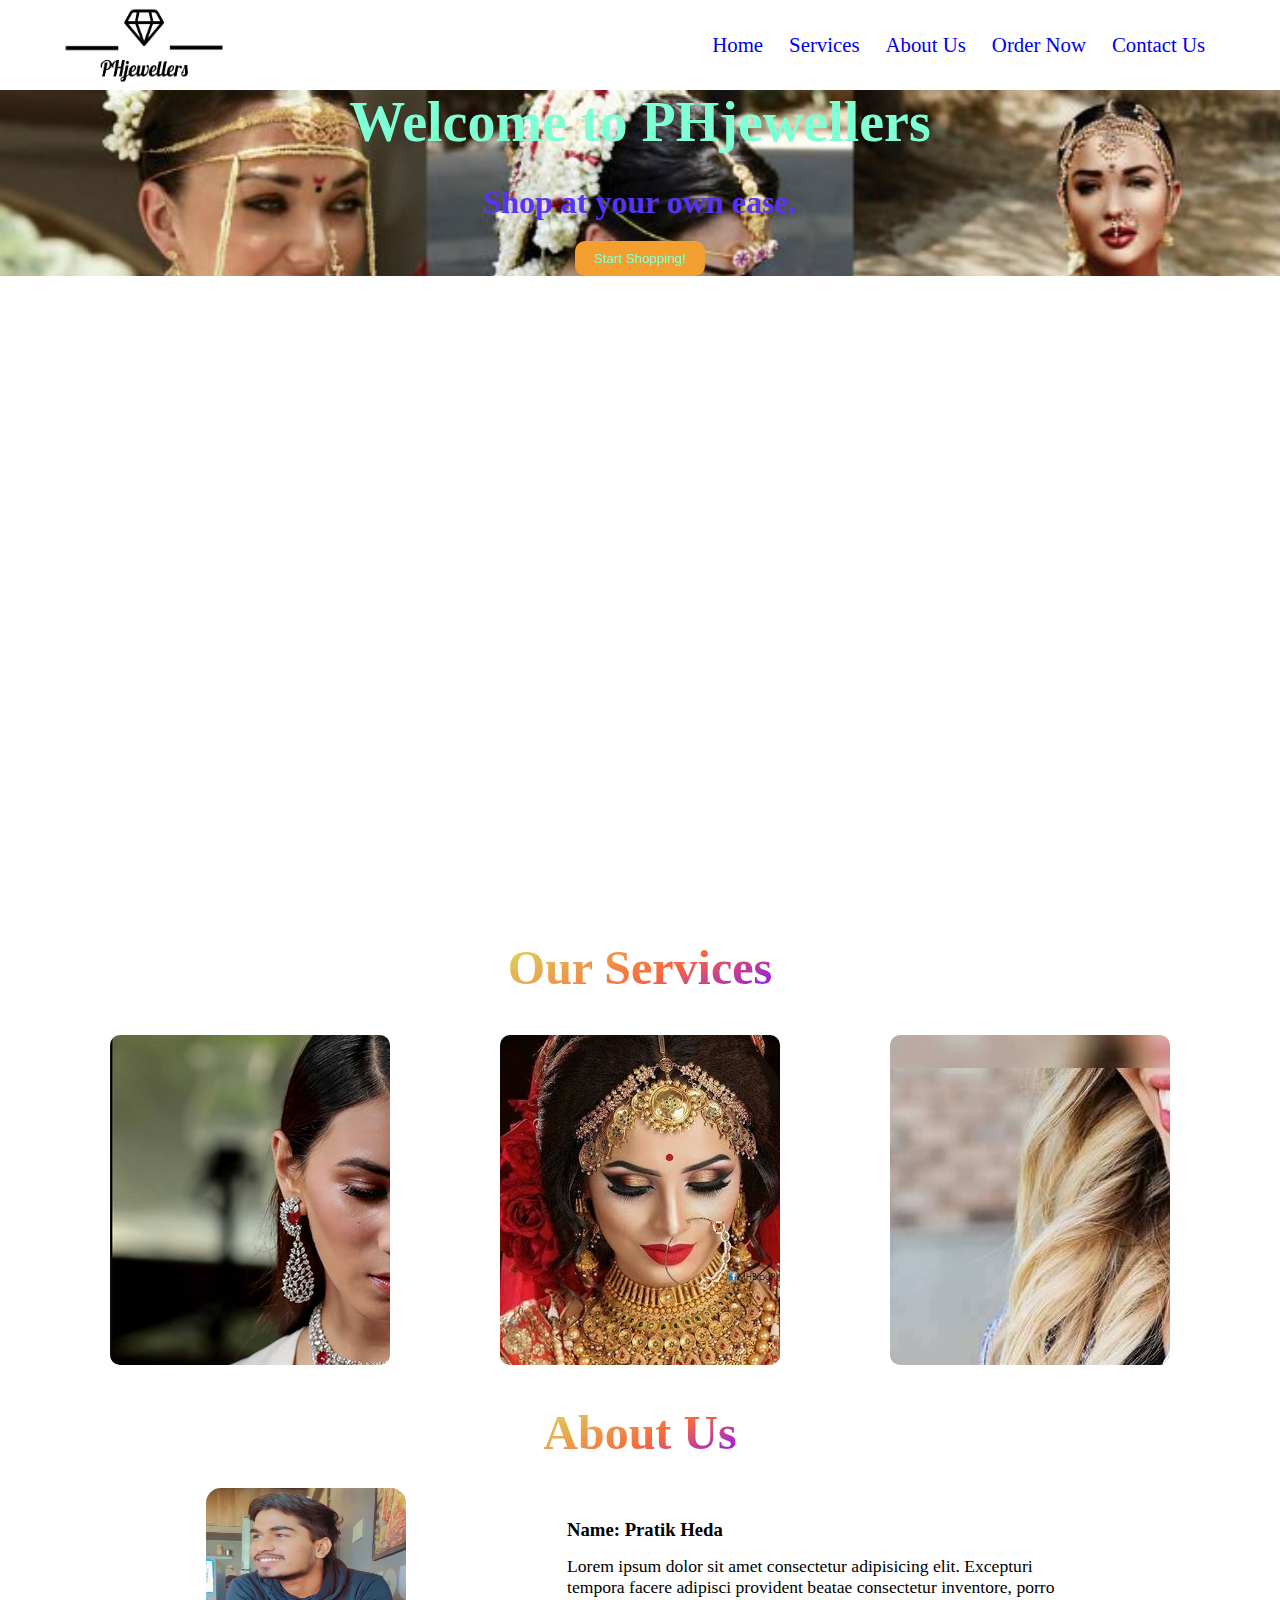
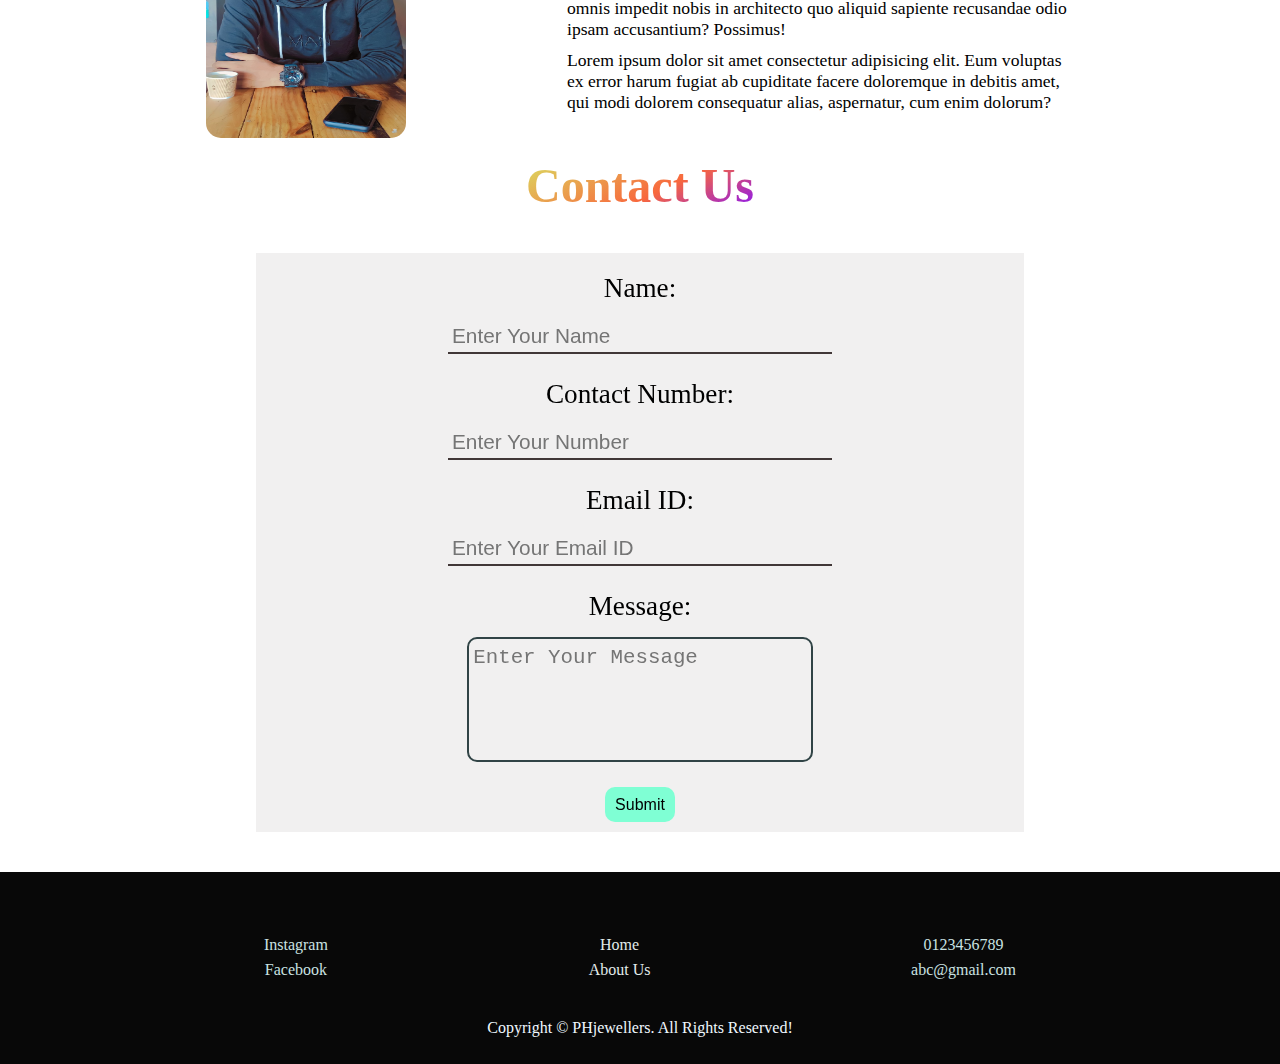
==== index.html @ fa836e01 "Added original images and var in css" ====
<!DOCTYPE html>
<html lang="en">
<head>
  <meta charset="UTF-8">
  <meta http-equiv="X-UA-Compatible" content="IE=edge">
  <meta name="viewport" content="width=device-width, initial-scale=1.0">
  <link rel="stylesheet" href="https://cdnjs.cloudflare.com/ajax/libs/font-awesome/6.1.1/css/all.min.css" integrity="sha512-KfkfwYDsLkIlwQp6LFnl8zNdLGxu9YAA1QvwINks4PhcElQSvqcyVLLD9aMhXd13uQjoXtEKNosOWaZqXgel0g==" crossorigin="anonymous" referrerpolicy="no-referrer" />
  <link rel="stylesheet" href="style.css">
  <title>PHjewellers</title>
</head>
<body>
  <div class="root">
    
    <nav>
      <div class="nav-bar">
        <img class="logo-nav-bar" src="PHjewellers-logos_black_crop.png" alt="PHjewellers">

        <button class="hamburger-nav-menu">
          <i class="fa-solid fa-bars"></i>
        </button>
        
        <ul class="nav-bar-menu">
          <li class="nav-bar-options"><a class="nav-bar-links" href="#home-section">Home</a></li>
          <li class="nav-bar-options"><a class="nav-bar-links" href="#services-section">Services</a></li>
          <li class="nav-bar-options"><a class="nav-bar-links" href="#about-us-section">About Us</a></li>
          <li class="nav-bar-options"><a class="nav-bar-links" href="./order-now.html">Order Now</a></li>
          <li class="nav-bar-options"><a class="nav-bar-links" href="#contact-us-section">Contact Us</a></li>
        </ul>
      </div>
    </nav>

    <header>
      <div id="home-section">
        <div class="home-section-msg">
          <h2>
            Welcome to PHjewellers
          </h2>
          <span>
            Shop at your own ease.
          </span>
          <input type="submit" value="Start Shopping!" id="start-shopping-btn" onclick="window.location.href='./order-now.html';">
        </div>
      </div>
    </header>

    <main>
      <div id="services-section">
        <h2>
          Our Services
        </h2>
        <div class="services-div-section">
          <div class="services-tiles service-div-1">
            <div class="services-tiles-hover-div">
              <h2>
                Ornaments.
              </h2>
              <span>
                Price : Rs. 20000/-
              </span>
              <span>
                You can get any types of ornaments from here.
              </span>
            </div>
          </div>
          <div class="services-tiles service-div-2">
            <div class="services-tiles-hover-div">
              <h2>
                Ornaments.
              </h2>
              <span>
                Price : Rs. 20000/-
              </span>
              <span>
                You can get any types of ornaments from here.
              </span>
            </div>
          </div>
          <div class="services-tiles service-div-3">
            <div class="services-tiles-hover-div">
              <h2>
                Ornaments.
              </h2>
              <span>
                Price : Rs. 20000/-
              </span>
              <span>
                You can get any types of ornaments from here.
              </span>
            </div>
          </div>
        </div>
      </div>
      <div id="about-us-section">
        <h2>
          About Us
        </h2>
        <div class="about-us-section-div">
          <img src="Pratik.jpg" alt="Owner">
          <div class="about-us-details">
            <h3>Name: Pratik Heda</h3>
            <span>Lorem ipsum dolor sit amet consectetur adipisicing elit. Excepturi tempora facere adipisci provident beatae consectetur inventore, porro omnis impedit nobis in architecto quo aliquid sapiente recusandae odio ipsam accusantium? Possimus!</span>
            <span>Lorem ipsum dolor sit amet consectetur adipisicing elit. Eum voluptas ex error harum fugiat ab cupiditate facere doloremque in debitis amet, qui modi dolorem consequatur alias, aspernatur, cum enim dolorum?</span>
          </div>
        </div>
      </div>
      <div id="contact-us-section">
        <h2>
          Contact Us
        </h2>
        <form action="" method="post"></form>
          <div class="contact-us-form">
            <span>Name:</span>
            <input type="text" name="enquiry-person-name" id="name-of-enquiry-person" required placeholder="Enter Your Name">

            <span>Contact Number:</span>
            <input type="tel" name="enquiry-person-number" id="number-of-enquiry-person" required placeholder="Enter Your Number">

            <span>Email ID:</span>
            <input type="email" name="enquiry-person-email-id" id="email-id-of-enquiry-person" required placeholder="Enter Your Email ID">

            <span>Message:</span>
            <textarea name="enquiry-person-message" id="message-of-enquiry-person" cols="30" rows="7" required placeholder="Enter Your Message"></textarea>

            <input type="submit" value="Submit" class="form-submit-btn" onclick="window.location.href='./order-now.html';" >
          </div>
        </form>
      </div>
    </main>

    <footer>
      <div class="footer-nav">
          <ul class="footer-nav-menu">
            <li class="footer-nav-menu-option">Instagram</li>
            <li class="footer-nav-menu-option">Facebook</li>
          </ul>
          <ul class="footer-nav-menu">
            <li class="footer-nav-menu-option"><a href="#home-section" class="footer-nav-menu-links">Home</a></li>
            <li class="footer-nav-menu-option"><a href="#about-us-section" class="footer-nav-menu-links">About Us</a></li>
          </ul>
          <ul class="footer-nav-menu">
            <li class="footer-nav-menu-option">0123456789</li>
            <li class="footer-nav-menu-option">abc@gmail.com</li>
          </ul>
      </div>
      <span class="footer-span-copyright">Copyright © PHjewellers. All Rights Reserved!</span>
    </footer>

  </div>
</body>
</html>
---- style.css ----
* {
  box-sizing: border-box;
}

:root {
  --font-color-input: rgb(139, 175, 230);
  --border-color-input: rgb(247, 151, 188);
  --caret-color-input: rgb(63, 65, 43);
  --border-color-text: rgb(65, 55, 55);
  --border-color-msg: rgb(49, 68, 70);
  --form-bg-color: rgba(197, 196, 196, 0.247);
  --gradient-text-color-1: linear-gradient(153deg, rgba(209,217,62,0.8186624991793592) 0%, rgba(248,104,61,1) 59%, rgba(123,0,255,0.9363095580028886) 100%);
}

body {
  margin: 0;
}

html {
  scroll-behavior: smooth;
}

/* Header Section */
/* Background image is in the home section in header. */



/* Nav-bar Section CSS */

.root nav {
  height: 10vh;
  min-height: 60px;
  max-height: 100px;
  display: flex;
  justify-content: center;
  align-items: center;
}

nav .nav-bar {
  width: 90%;
  height: 85%;
  display: flex;
  justify-content: space-between;
  align-items: center;
}

nav .nav-bar img.logo-nav-bar {
  height: 100%;
  width: 160px;
}

nav .nav-bar button.hamburger-nav-menu {
  background: transparent;
  border: 0;
  font-size: 30px;
  display: none;
}

nav .nav-bar ul.nav-bar-menu {
  list-style: none;
  padding: 0;
  margin: 0;
}

nav .nav-bar ul.nav-bar-menu li.nav-bar-options {
  display: inline-block;
  padding: 0 8px;
  margin: 0 3px;
  line-height: 30px;
  font-size: 1.3rem;
  /* background-color: aqua; */
}

nav .nav-bar ul.nav-bar-menu li.nav-bar-options:hover {
  background-color: rgba(241, 171, 78, 0.733);
  border-radius: 10px;
}

.nav-bar ul.nav-bar-menu li.nav-bar-options a.nav-bar-links {
  text-decoration: none;
}

.nav-bar ul.nav-bar-menu li.nav-bar-options a.nav-bar-links:focus {
  color: rgb(0, 0, 0);
}


/* Home Section CSS */


.root header {
  height: 90vh;
  /* max-height: calc(100vh - 60px); */
}

header #home-section {
  height: 100%;
  max-height: fit-content;
  background-image: url(main-header-image-background.jpg);
  background-repeat: no-repeat;
  background-size: cover;
  display: flex;
  justify-content: center;
  align-items: center;
}

header #home-section .home-section-msg {
  height: max-content;
  width: 80%;
  display: flex;
  flex-direction: column;
  justify-content: flex-start;
  align-items: center;
}

header #home-section .home-section-msg h2 {
  font-size: 3.5rem;
  margin: 0;
  margin-bottom: 30px;
  color: aquamarine;
}

header #home-section .home-section-msg span {
  font-size: 2rem;
  margin-bottom: 20px;
  font-weight: 700;
  color: rgb(87, 52, 243);
}

header #home-section .home-section-msg #start-shopping-btn {
  height: 35px;
  width: 130px;
  background: transparent;
  cursor: pointer;
  border-radius: 10px;
  background-color: rgb(243, 159, 48);
  color: aquamarine;
  border: 0;
}

header #home-section .home-section-msg #start-shopping-btn:hover {
  transform: scale(1.1);
  color: rgb(83, 32, 223);
}


/* Main Section */

.root main {
  height: max-content;
  display: flex;
  flex-direction: column;
  justify-content: flex-start;
  align-items: center;
}


/* Services Section CSS */

main #services-section {
  height: max-content;
  width: 100%;
  display: flex;
  flex-direction: column;
  justify-content: flex-start;
  align-items: center;
  margin-bottom: 20px;
}

main #services-section h2 {
  font-size: 3rem;
  background: var(--gradient-text-color-1);
  background-clip: text;
  -webkit-background-clip: text;
  -webkit-text-fill-color: transparent;
  margin: 40px 0;
}

main #services-section .services-div-section {
  width: 100%;
  height: max-content;
  display: flex;
  flex-direction: row;
  flex-wrap: nowrap;
  justify-content: space-evenly;
  align-items: center;
}

#services-section .services-div-section .services-tiles {
  height: 330px;
  width: 280px;
  border-radius: 10px;
  /* transition: 0.5s; */
  /* background: url(main-header-image-background.jpg); */
  background-repeat: no-repeat;
  background-size: cover;
  overflow: hidden;
}

#services-section .services-div-section .service-div-1 {
  background: url(Platinum-Jewellery-Ornament.png);
}

#services-section .services-div-section .service-div-2 {
  background: url(Gold-Jewellery-Ornament.jpg);
}

#services-section .services-div-section .service-div-3 {
  background: url(Silver-Jewellery-Ornament.jpg);
}

#services-section .services-div-section .services-tiles:hover {
  transition: 0.5s;
  transform: scale(1.1);
}

#services-section .services-div-section .services-tiles .services-tiles-hover-div {
  height: 100%;
  width: 100%;
  position: relative;
  top: 100%;
  display: flex;
  flex-direction: column;
  justify-content: flex-start;
  background-color: rgba(197, 196, 196, 0.247);
  backdrop-filter: blur(5px);
  transition: 0.5s;
  padding: 10px;
}

#services-section .services-div-section .services-tiles:hover .services-tiles-hover-div {
  top: 40%;
  transition: 0.5s;
}

#services-section .services-div-section .services-tiles .services-tiles-hover-div h2 {
  margin: 20px 0;
  line-height: 30px;
  font-size: 2.5rem;
}

#services-section .services-div-section .services-tiles .services-tiles-hover-div span {
  margin: 10px 0;
  font-size: 1.2rem;
}


/* About Us Section CSS */

main #about-us-section {
  height: max-content;
  display: flex;
  flex-direction: column;
  justify-content: flex-start;
  align-items: center;
  margin-bottom: 10px;
}

main #about-us-section h2 {
  font-size: 3rem;
  margin-top: 20px;
  margin-bottom: 28px;
  background: var(--gradient-text-color-1);
  background-clip: text;
  -webkit-background-clip: text;
  -webkit-text-fill-color: transparent;
}

main #about-us-section .about-us-section-div {
  height: max-content;
  width: 80%;
  display: flex;
  flex-direction: row;
  justify-content: space-around;
  align-items: center;
}

main #about-us-section .about-us-section-div img {
  width: 200px;
  height: 250px;
  /* background: url(main-header-image-background.jpg);
  background-repeat: no-repeat;
  background-size: cover; */
  border-radius: 15px;
}

main #about-us-section .about-us-section-div .about-us-details {
  width: 50%;
  height: max-content;
  padding: 5px;
}

#about-us-section .about-us-section-div .about-us-details h3 {
  /* margin-left: 5px; */
  margin: 15px 0;
}

#about-us-section .about-us-section-div .about-us-details span {
  display: inline-block;
  /* margin-left: 5px; */
  font-size: 1.1rem;
  margin-bottom: 10px;
}


/* Contact Us Section CSS */

main #contact-us-section {
  height: max-content;
  width: 100%;
  display: flex;
  flex-direction: column;
  justify-content: flex-start;
  align-items: center;
  margin-bottom: 20px;
  /* background-image: url(main-header-image-background.jpg);
  background-repeat: no-repeat;
  background-size: cover; */
}

main #contact-us-section h2 {
  margin-bottom: 40px;
  margin-top: 10px;
  font-size: 3rem;
  background: var(--gradient-text-color-1);
  background-clip: text;
  -webkit-background-clip: text;
  -webkit-text-fill-color: transparent;
}

main #contact-us-section .contact-us-form {
  height: max-content;
  width: 60%;
  background-color: var(--form-bg-color);
  backdrop-filter: blur(15px);
  display: flex;
  flex-direction: column;
  justify-content: flex-start;
  align-items: center;
  margin-bottom: 20px;
}

main #contact-us-section .contact-us-form span {
  margin-top: 20px;
  margin-bottom: 10px;
  font-size: 1.7rem;
}

main #contact-us-section .contact-us-form #name-of-enquiry-person , main #contact-us-section .contact-us-form #number-of-enquiry-person , main #contact-us-section .contact-us-form #email-id-of-enquiry-person {
  height: 35px;
  width: 50%;
  margin-top: 5px;
  margin-bottom: 5px;
  padding: 4px;
  border: none;
  background: transparent;
  outline: none;
  border-bottom: 2px solid var(--border-color-text);
  line-height: 30px;
  font-size: 1.3rem;
  color: var(--font-color-input);
  caret-color: var(--caret-color-input);
  /* border-radius: 10px; */
}

main #contact-us-section .contact-us-form #name-of-enquiry-person:focus , main #contact-us-section .contact-us-form #number-of-enquiry-person:focus , main #contact-us-section .contact-us-form #email-id-of-enquiry-person:focus {
  border-bottom: 2px solid var(--border-color-input);
}

main #contact-us-section .contact-us-form #name-of-enquiry-person:hover , main #contact-us-section .contact-us-form #number-of-enquiry-person:hover , main #contact-us-section .contact-us-form #email-id-of-enquiry-person:hover {
  border-bottom: 2px solid var(--border-color-input);
}

main #contact-us-section .contact-us-form #message-of-enquiry-person {
  height: 125px;
  width: 45%;
  margin-top: 5px;
  margin-bottom: 5px;
  padding: 4px;
  background: transparent;
  outline: none;
  border: 2px solid var(--border-color-msg);
  line-height: 30px;
  font-size: 1.3rem;
  border-radius: 10px;
  color: var(--font-color-input);
  caret-color: var(--caret-color-input);
  resize: none;
}

main #contact-us-section .contact-us-form #message-of-enquiry-person:focus {
  border: 2px solid var(--border-color-input);
}

main #contact-us-section .contact-us-form #message-of-enquiry-person:hover {
  border: 2px solid var(--border-color-input);
}

/* ::placeholder { /* Chrome, Firefox, Opera, Safari 10.1+ 
  color: red;
  opacity: 1; /* Firefox 
}

:-ms-input-placeholder { /* Internet Explorer 10-11 
  color: red;
}

::-ms-input-placeholder { /* Microsoft Edge 
  color: red;
} */


main #contact-us-section .contact-us-form .form-submit-btn {
  height: 35px;
  width: 70px;
  margin-top: 20px;
  margin-bottom: 10px;
  background-color: aquamarine;
  font-size: 1rem;
  cursor: pointer;
  border-radius: 10px;
  border: 0;
  transition: 0.5s;
}

main #contact-us-section .contact-us-form .form-submit-btn:hover {
  transform: scale(1.1);
  transition: 0.5s;
}


/* Footer Section */

.root footer {
  height: max-content;
  width: 100%;
  background-color: rgb(8, 8, 8);
  display: flex;
  justify-content: flex-start;
  align-items: center;
  flex-direction: column;
  padding: 7px;
}

footer .footer-nav {
  margin-top: 50px;
  margin-bottom: 30px;
  height: 50%;
  width: 80%;
  display: flex;
  justify-content: space-around;
  align-items: center;
  text-align: center;
}

footer .footer-nav  ul.footer-nav-menu {
  list-style: none;
  padding: 0;
  margin: 0;
}

 ul.footer-nav-menu li.footer-nav-menu-option {
  margin-top: 7px;
  color: rgb(202, 226, 226);
}

 ul.footer-nav-menu a.footer-nav-menu-links {
  text-decoration: none;
  color: rgb(225, 235, 235);
}

footer span.footer-span-copyright {
  margin-top: 10px;
  margin-bottom: 20px;
  color: aliceblue;
  text-align: center;
}



/* Media Query for Header */

@media only screen and (max-width: 768px) , screen and (min-height: 924px) {
  .root header {
    height: 35vh;
    min-height: 250px;
    /* min-height: max-content; */
  }
}

/* Media Query for Header */

@media only screen and (max-height: 768px) and (orientation: landscape) {
  .root header {
    height: 90vh;
  }

  /* For Menu in Tablet and Mobile */
  /* nav .nav-bar button.hamburger-nav-menu {
    display: initial;
  }

  nav .nav-bar ul.nav-bar-menu {
    display: none;
  } */
}

@media screen and (max-width: 1024px) {
  #services-section .services-div-section .services-tiles {
    height: 300px;
    width: 240px;
  }

  #services-section .services-div-section .services-tiles:hover .services-tiles-hover-div {
    top: 30%;
  }

  #services-section .services-div-section .services-tiles .services-tiles-hover-div h2 {
    font-size: 2rem;
  }

  /* main #contact-us-section .contact-us-form {
    width: 80%;
  } */

  main #contact-us-section .contact-us-form #name-of-enquiry-person , main #contact-us-section .contact-us-form #number-of-enquiry-person , main #contact-us-section .contact-us-form #email-id-of-enquiry-person , main #contact-us-section .contact-us-form #message-of-enquiry-person {
    width: 60%;
  }
}



@media screen and (max-width: 768px) {
  .root nav {
    min-height: 60px;
  }
  
  nav .nav-bar button.hamburger-nav-menu {
    display: initial;
  }

  nav .nav-bar ul.nav-bar-menu {
    display: none;
  }

  header #home-section .home-section-msg {
    width: 90%;
  }

  header #home-section .home-section-msg h2 {
    font-size: 2.6rem;
  }

  header #home-section .home-section-msg span {
    font-size: 1.7rem;
  }



  main #services-section {
    margin-bottom: 0;
  }
  main #services-section .services-div-section {
    flex-direction: column;
  }

  #services-section .services-div-section .services-tiles {
    width: 300px;
    margin-bottom: 25px;
  }



  main #about-us-section .about-us-section-div {
    flex-wrap: wrap;
    width: 100%;
  }

  main #about-us-section .about-us-section-div img {
    width: 250px;
    height: 300px;
  }

  main #about-us-section .about-us-section-div .about-us-details {
    width: 80%;
    padding: 10px;
  }


  main #contact-us-section .contact-us-form {
    width: 80%;
  }
}



@media screen and (max-width: 486px) {
  /* main #services-section .services-div-section {
    flex-wrap: wrap;
  } */

  /* #services-section .services-div-section .services-tiles {
    margin: 20px 0;
  } */


  /* main #about-us-section .about-us-section-div {
    flex-wrap: wrap;
  } */


  #services-section .services-div-section .services-tiles {
    height: 300px;
    width: 250px;
  }



  main #about-us-section .about-us-section-div img {
    width: 200px;
    height: 250px;
  }

  main #about-us-section .about-us-section-div .about-us-details {
    width: 90%;
  }

  #about-us-section .about-us-section-div .about-us-details span {
    font-size: 1rem;
  }



  main #contact-us-section .contact-us-form #name-of-enquiry-person , main #contact-us-section .contact-us-form #number-of-enquiry-person , main #contact-us-section .contact-us-form #email-id-of-enquiry-person , main #contact-us-section .contact-us-form #message-of-enquiry-person {
    width: 80%;
  }

  

  footer .footer-nav {
    flex-direction: column;
  }

  footer .footer-nav  {
    width: 80%;
  }

}



@media screen and (max-width: 279px) {
  * {
    display: none;
  }
}
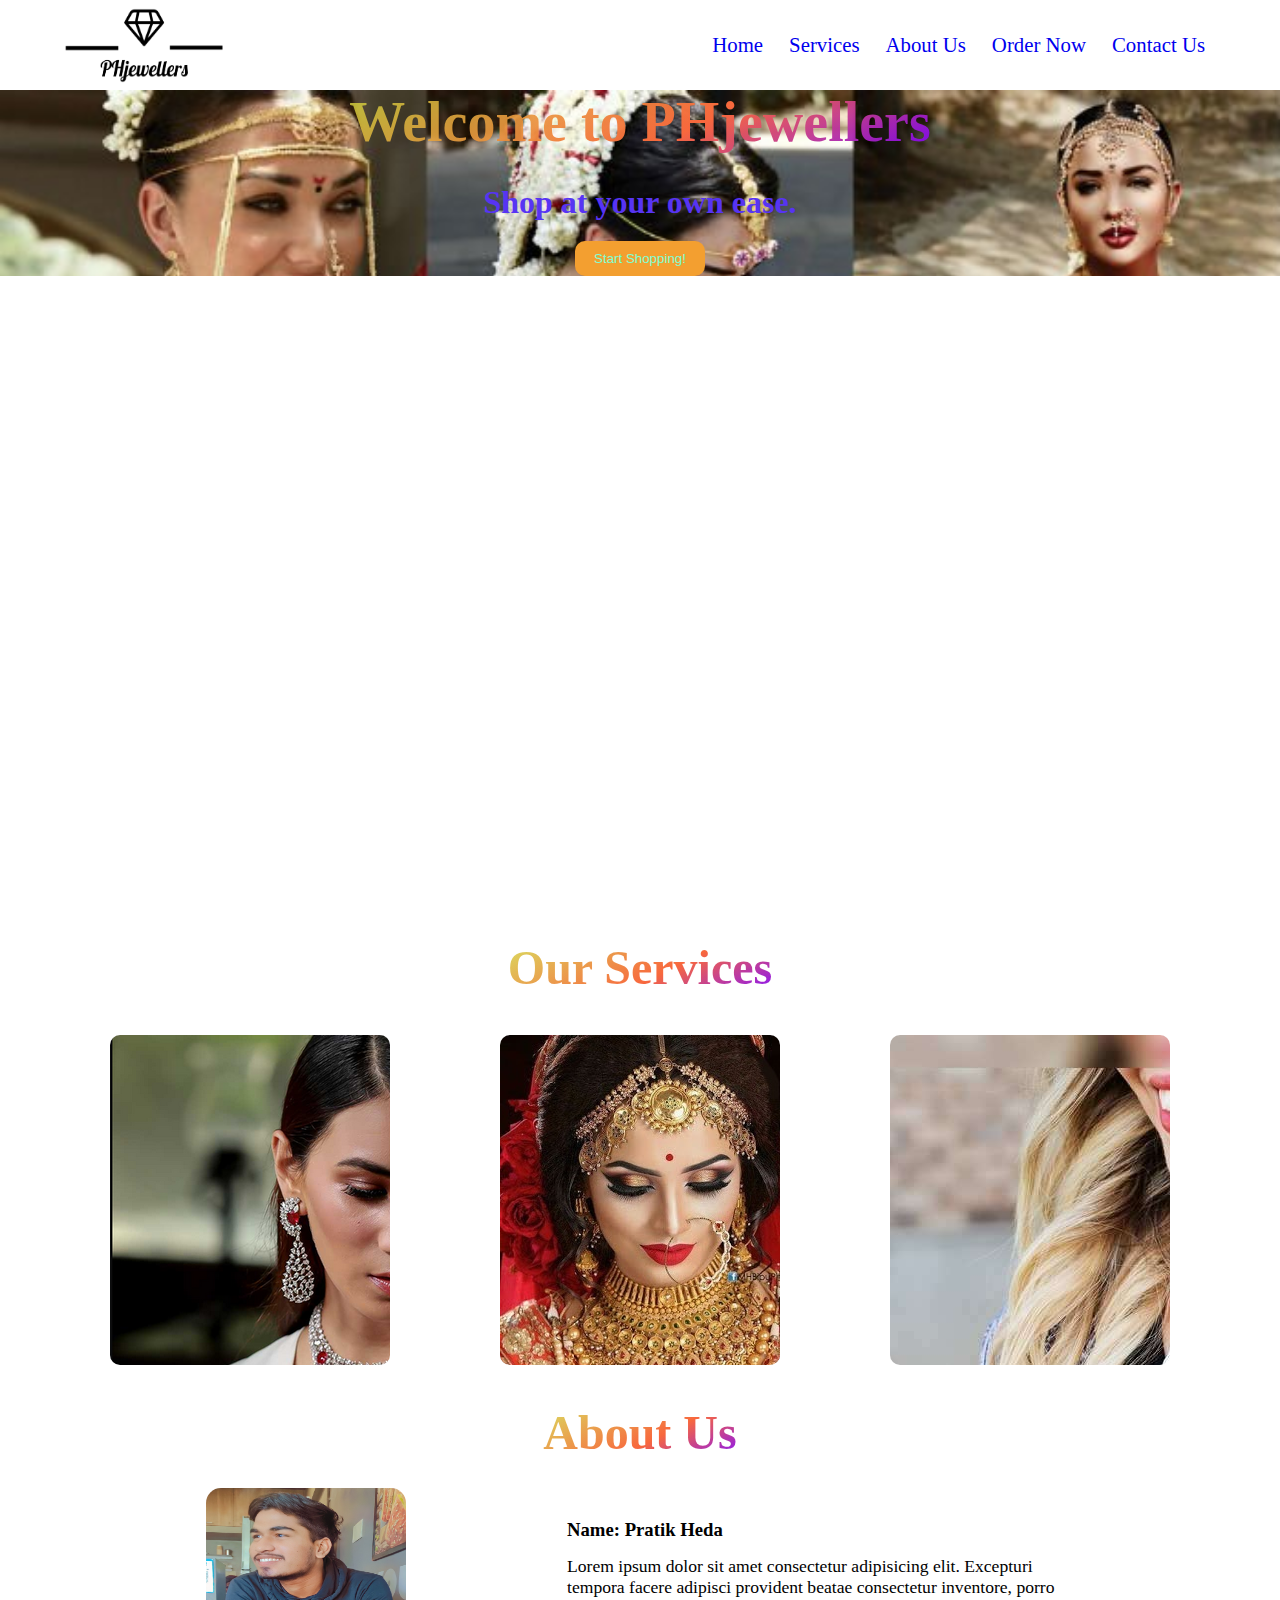
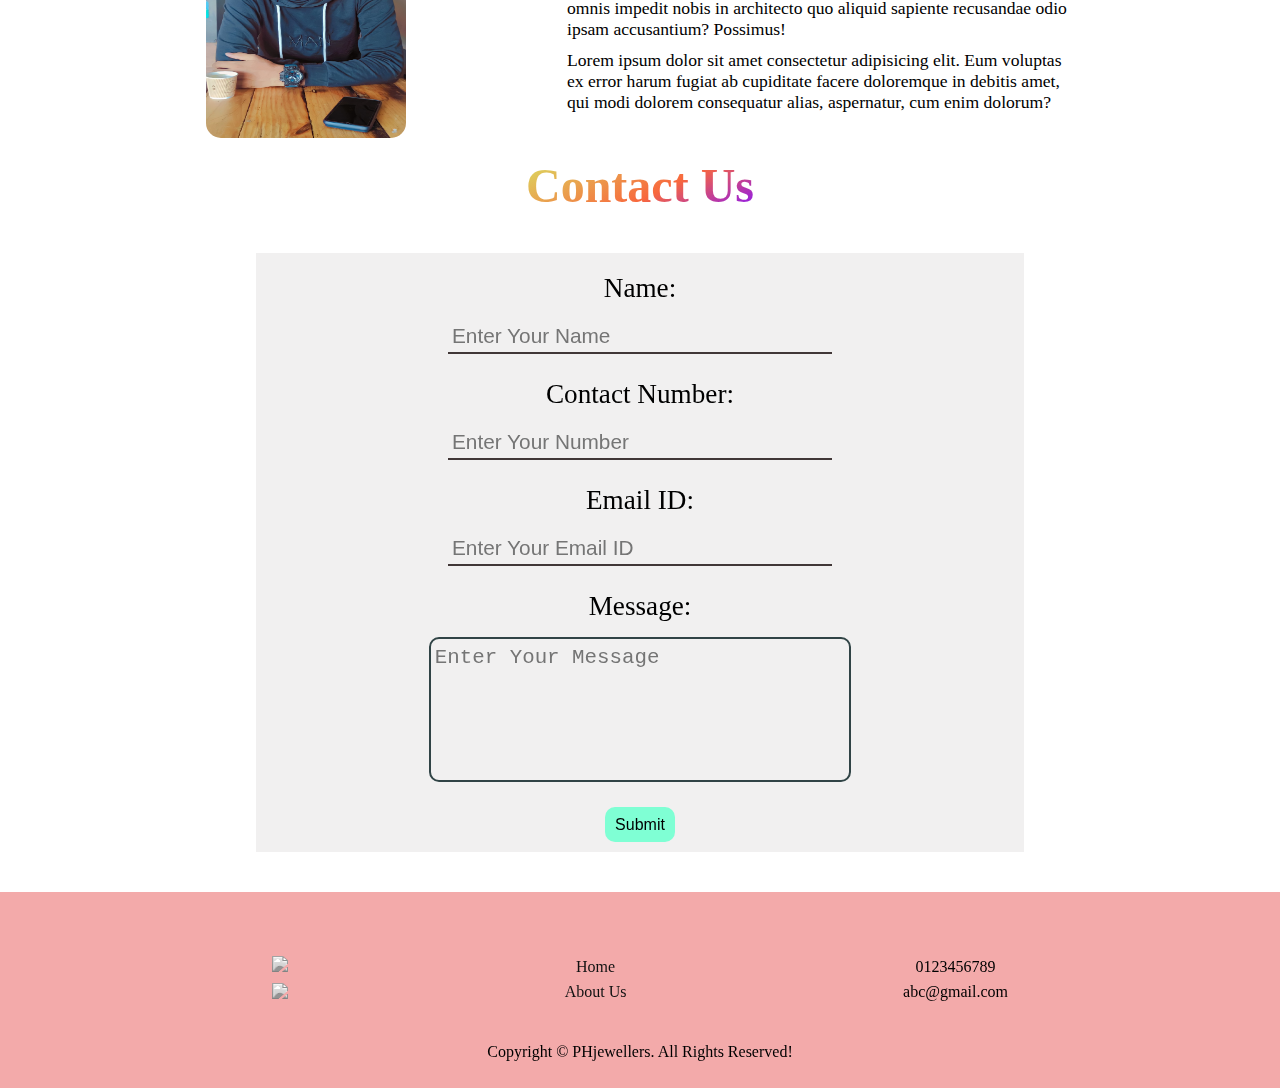
==== commit 24f4df15: "Changes in footer color scheme" ====
--- a/index.html
+++ b/index.html
@@ -130,13 +130,29 @@
     <footer>
       <div class="footer-nav">
           <ul class="footer-nav-menu">
-            <li class="footer-nav-menu-option">Instagram</li>
-            <li class="footer-nav-menu-option">Facebook</li>
+            <li class="footer-nav-menu-option">
+              <a href="http://www.instagram.com" target="_blank" rel="noopener noreferrer" class="icons-link-social">
+                <img src="https://img.icons8.com/color/30/000000/instagram-new--v1.png"/>
+              </a>
+            </li>
+
+            <li class="footer-nav-menu-option">
+              <a href="http://www.facebook.com" target="_blank" rel="noopener noreferrer" class="icons-link-social">
+                <img src="https://img.icons8.com/fluency/30/000000/facebook-new.png"/>
+              </a>
+            </li>
           </ul>
+
           <ul class="footer-nav-menu">
-            <li class="footer-nav-menu-option"><a href="#home-section" class="footer-nav-menu-links">Home</a></li>
-            <li class="footer-nav-menu-option"><a href="#about-us-section" class="footer-nav-menu-links">About Us</a></li>
+            <li class="footer-nav-menu-option">
+              <a href="#home-section" class="footer-nav-detail-links">Home</a>
+            </li>
+
+            <li class="footer-nav-menu-option">
+              <a href="#about-us-section" class="footer-nav-detail-links">About Us</a>
+            </li>
           </ul>
+
           <ul class="footer-nav-menu">
             <li class="footer-nav-menu-option">0123456789</li>
             <li class="footer-nav-menu-option">abc@gmail.com</li>
--- a/style.css
+++ b/style.css
@@ -4,12 +4,14 @@
 
 :root {
   --font-color-input: rgb(139, 175, 230);
-  --border-color-input: rgb(247, 151, 188);
+  --main-color-theme: rgb(243, 170, 170);
   --caret-color-input: rgb(63, 65, 43);
   --border-color-text: rgb(65, 55, 55);
   --border-color-msg: rgb(49, 68, 70);
   --form-bg-color: rgba(197, 196, 196, 0.247);
   --gradient-text-color-1: linear-gradient(153deg, rgba(209,217,62,0.8186624991793592) 0%, rgba(248,104,61,1) 59%, rgba(123,0,255,0.9363095580028886) 100%);
+  --gray-color: grayscale(5);
+  --gray-color-undo: grayscale(0);
 }
 
 body {
@@ -117,7 +119,10 @@
   font-size: 3.5rem;
   margin: 0;
   margin-bottom: 30px;
-  color: aquamarine;
+  background: var(--gradient-text-color-1);
+  background-clip: text;
+  -webkit-background-clip: text;
+  -webkit-text-fill-color: transparent;
 }
 
 header #home-section .home-section-msg span {
@@ -364,16 +369,16 @@
 }
 
 main #contact-us-section .contact-us-form #name-of-enquiry-person:focus , main #contact-us-section .contact-us-form #number-of-enquiry-person:focus , main #contact-us-section .contact-us-form #email-id-of-enquiry-person:focus {
-  border-bottom: 2px solid var(--border-color-input);
+  border-bottom: 2px solid var(--main-color-theme);
 }
 
 main #contact-us-section .contact-us-form #name-of-enquiry-person:hover , main #contact-us-section .contact-us-form #number-of-enquiry-person:hover , main #contact-us-section .contact-us-form #email-id-of-enquiry-person:hover {
-  border-bottom: 2px solid var(--border-color-input);
+  border-bottom: 2px solid var(--main-color-theme);
 }
 
 main #contact-us-section .contact-us-form #message-of-enquiry-person {
-  height: 125px;
-  width: 45%;
+  height: 145px;
+  width: 55%;
   margin-top: 5px;
   margin-bottom: 5px;
   padding: 4px;
@@ -389,11 +394,11 @@
 }
 
 main #contact-us-section .contact-us-form #message-of-enquiry-person:focus {
-  border: 2px solid var(--border-color-input);
+  border: 2px solid var(--main-color-theme);
 }
 
 main #contact-us-section .contact-us-form #message-of-enquiry-person:hover {
-  border: 2px solid var(--border-color-input);
+  border: 2px solid var(--main-color-theme);
 }
 
 /* ::placeholder { /* Chrome, Firefox, Opera, Safari 10.1+ 
@@ -420,12 +425,12 @@
   cursor: pointer;
   border-radius: 10px;
   border: 0;
-  transition: 0.5s;
+  transition: 0.1s;
 }
 
 main #contact-us-section .contact-us-form .form-submit-btn:hover {
   transform: scale(1.1);
-  transition: 0.5s;
+  transition: 0.2s;
 }
 
 
@@ -434,7 +439,7 @@
 .root footer {
   height: max-content;
   width: 100%;
-  background-color: rgb(8, 8, 8);
+  background-color: var(--main-color-theme);
   display: flex;
   justify-content: flex-start;
   align-items: center;
@@ -459,20 +464,29 @@
   margin: 0;
 }
 
- ul.footer-nav-menu li.footer-nav-menu-option {
+.footer-nav ul.footer-nav-menu li.footer-nav-menu-option {
   margin-top: 7px;
-  color: rgb(202, 226, 226);
-}
-
- ul.footer-nav-menu a.footer-nav-menu-links {
+  filter: var(--gray-color);
+}
+
+.footer-nav ul.footer-nav-menu li.footer-nav-menu-option:hover {
+  filter: var(--gray-color-undo);
+  transition: 0.2s;
+}
+
+.footer-nav ul.footer-nav-menu li.footer-nav-menu-option a.footer-nav-detail-links {
   text-decoration: none;
-  color: rgb(225, 235, 235);
+  filter: var(--gray-color);
+}
+
+.footer-nav ul.footer-nav-menu li.footer-nav-menu-option a.footer-nav-detail-links:hover {
+  text-decoration: underline;
 }
 
 footer span.footer-span-copyright {
   margin-top: 10px;
   margin-bottom: 20px;
-  color: aliceblue;
+  filter: var(--gray-color);
   text-align: center;
 }
 
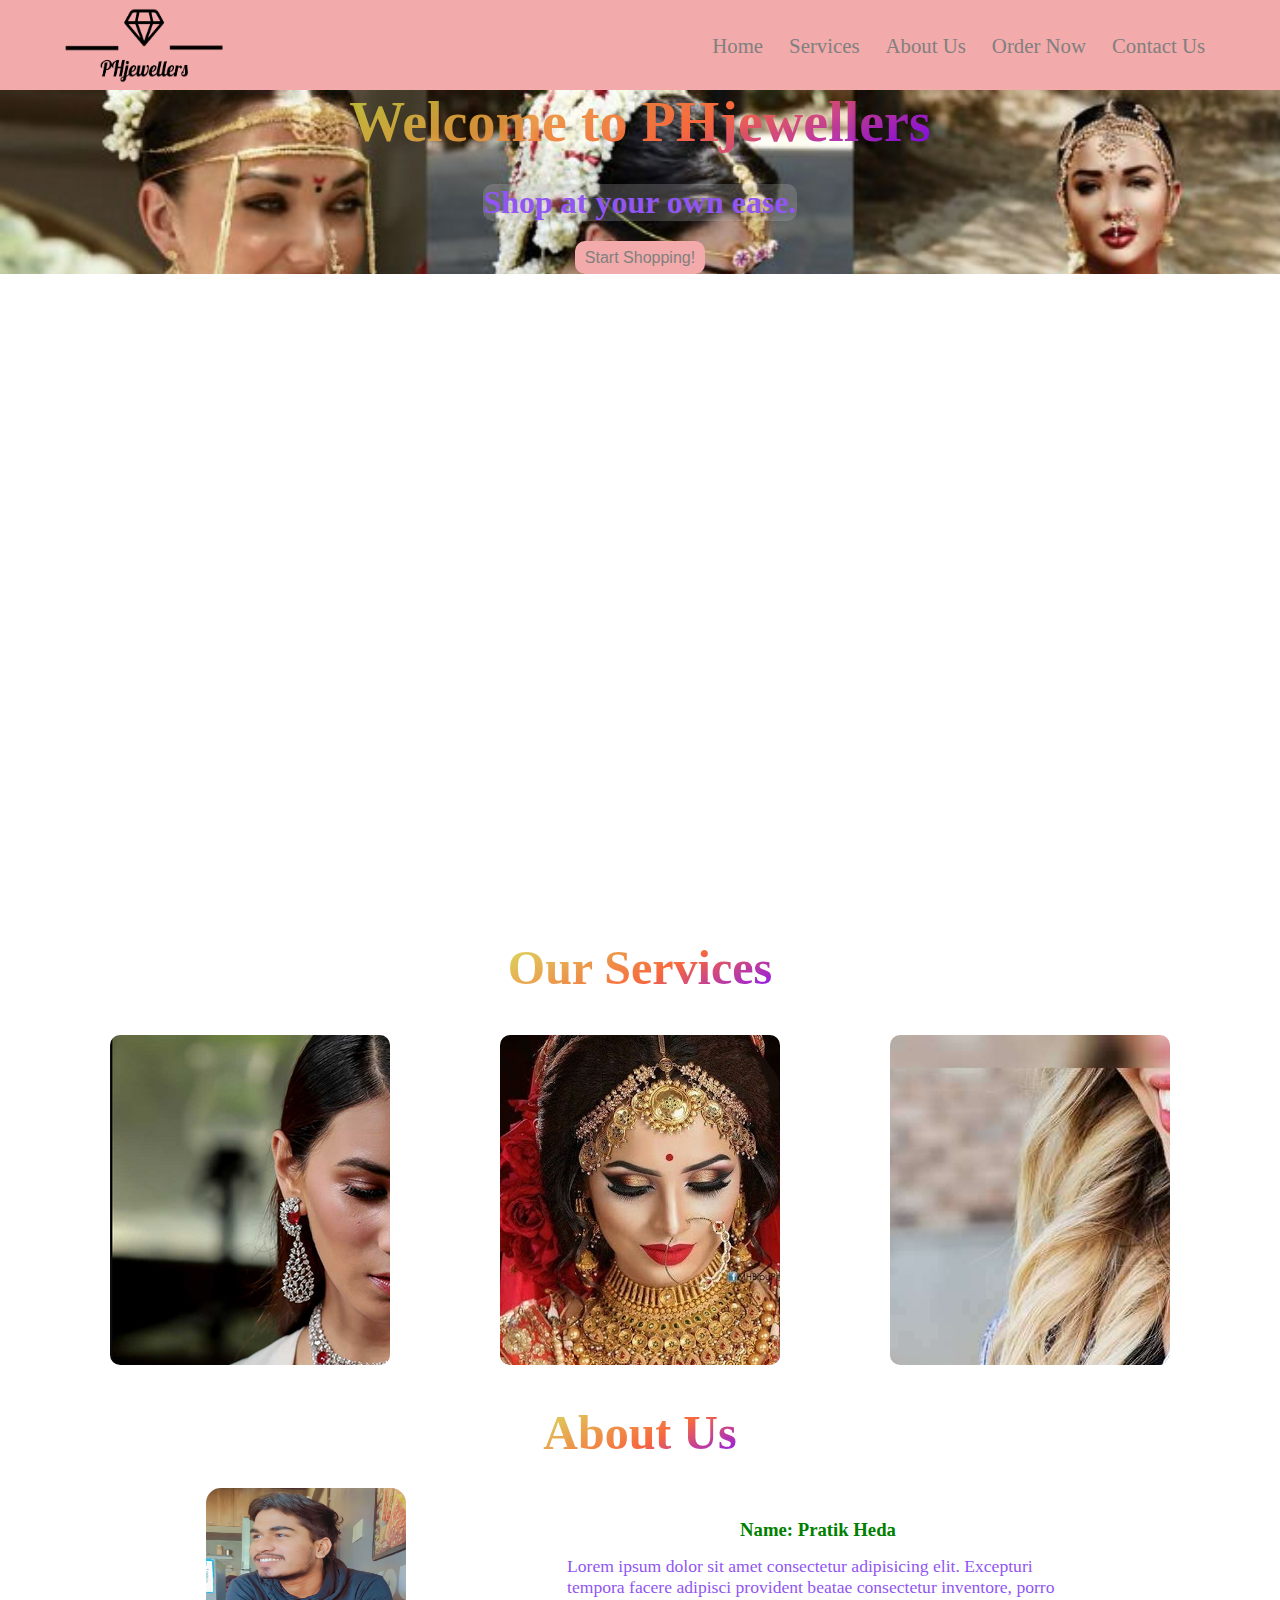
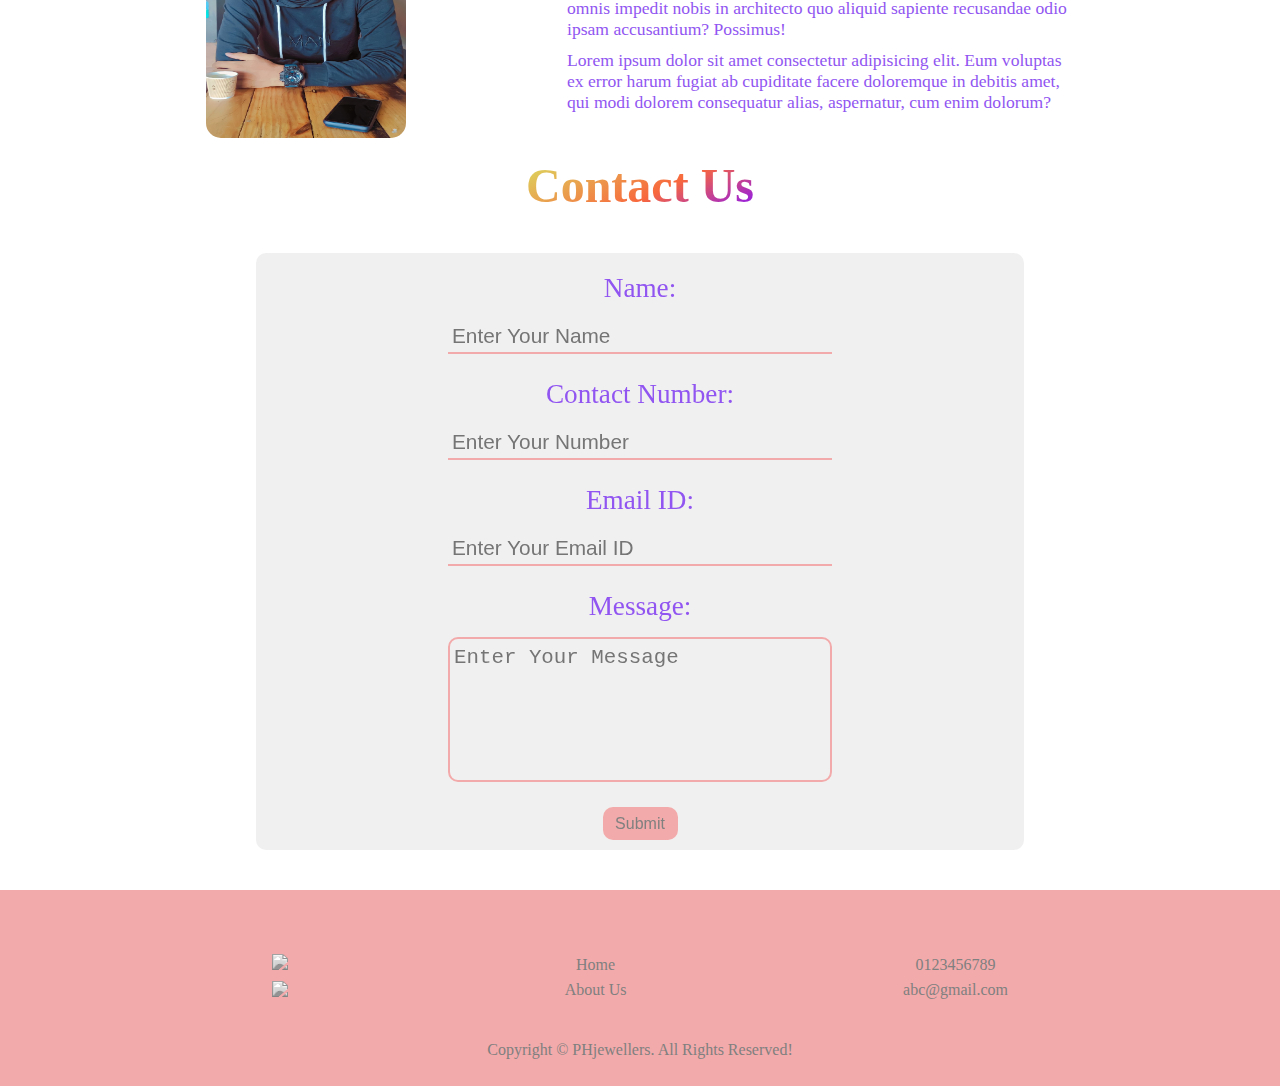
==== commit c336637f: "Changed the theme of whole page" ====
--- a/index.html
+++ b/index.html
@@ -8,9 +8,9 @@
   <link rel="stylesheet" href="style.css">
   <title>PHjewellers</title>
 </head>
+
 <body>
   <div class="root">
-    
     <nav>
       <div class="nav-bar">
         <img class="logo-nav-bar" src="PHjewellers-logos_black_crop.png" alt="PHjewellers">
@@ -21,9 +21,13 @@
         
         <ul class="nav-bar-menu">
           <li class="nav-bar-options"><a class="nav-bar-links" href="#home-section">Home</a></li>
+
           <li class="nav-bar-options"><a class="nav-bar-links" href="#services-section">Services</a></li>
+
           <li class="nav-bar-options"><a class="nav-bar-links" href="#about-us-section">About Us</a></li>
+
           <li class="nav-bar-options"><a class="nav-bar-links" href="./order-now.html">Order Now</a></li>
+          
           <li class="nav-bar-options"><a class="nav-bar-links" href="#contact-us-section">Contact Us</a></li>
         </ul>
       </div>
@@ -32,12 +36,10 @@
     <header>
       <div id="home-section">
         <div class="home-section-msg">
-          <h2>
-            Welcome to PHjewellers
-          </h2>
-          <span>
-            Shop at your own ease.
-          </span>
+          <h2>Welcome to PHjewellers</h2>
+          
+          <span>Shop at your own ease.</span>
+
           <input type="submit" value="Start Shopping!" id="start-shopping-btn" onclick="window.location.href='./order-now.html';">
         </div>
       </div>
@@ -45,70 +47,57 @@
 
     <main>
       <div id="services-section">
-        <h2>
-          Our Services
-        </h2>
+        <h2 class="service-title">Our Services</h2>
+
         <div class="services-div-section">
           <div class="services-tiles service-div-1">
             <div class="services-tiles-hover-div">
-              <h2>
-                Ornaments.
-              </h2>
-              <span>
-                Price : Rs. 20000/-
-              </span>
-              <span>
-                You can get any types of ornaments from here.
-              </span>
+              <h2>Ornaments.</h2>
+              <span>Price : Rs. 20000/-</span>
+              <span>You can get any types of ornaments from here.</span>
             </div>
           </div>
+
           <div class="services-tiles service-div-2">
             <div class="services-tiles-hover-div">
-              <h2>
-                Ornaments.
-              </h2>
-              <span>
-                Price : Rs. 20000/-
-              </span>
-              <span>
-                You can get any types of ornaments from here.
-              </span>
+              <h2>Ornaments.</h2>
+              <span>Price : Rs. 20000/-</span>
+              <span>You can get any types of ornaments from here.</span>
             </div>
           </div>
+
           <div class="services-tiles service-div-3">
             <div class="services-tiles-hover-div">
-              <h2>
-                Ornaments.
-              </h2>
-              <span>
-                Price : Rs. 20000/-
-              </span>
-              <span>
-                You can get any types of ornaments from here.
-              </span>
+              <h2>Ornaments.</h2>
+              <span>Price : Rs. 20000/-</span>
+              <span>You can get any types of ornaments from here.</span>
             </div>
           </div>
         </div>
       </div>
+
       <div id="about-us-section">
-        <h2>
-          About Us
-        </h2>
+        <h2>About Us</h2>
+
         <div class="about-us-section-div">
           <img src="Pratik.jpg" alt="Owner">
+
           <div class="about-us-details">
             <h3>Name: Pratik Heda</h3>
+
             <span>Lorem ipsum dolor sit amet consectetur adipisicing elit. Excepturi tempora facere adipisci provident beatae consectetur inventore, porro omnis impedit nobis in architecto quo aliquid sapiente recusandae odio ipsam accusantium? Possimus!</span>
+
             <span>Lorem ipsum dolor sit amet consectetur adipisicing elit. Eum voluptas ex error harum fugiat ab cupiditate facere doloremque in debitis amet, qui modi dolorem consequatur alias, aspernatur, cum enim dolorum?</span>
           </div>
         </div>
       </div>
+
       <div id="contact-us-section">
-        <h2>
-          Contact Us
-        </h2>
-        <form action="" method="post"></form>
-          <div class="contact-us-form">
+        <h2>Contact Us</h2>
+
+        <form action="" method="post">
+          <!-- <div class="contact-us-form"> -->
+            <!-- <form action="" method="post"> -->
             <span>Name:</span>
             <input type="text" name="enquiry-person-name" id="name-of-enquiry-person" required placeholder="Enter Your Name">
 
@@ -121,8 +110,9 @@
             <span>Message:</span>
             <textarea name="enquiry-person-message" id="message-of-enquiry-person" cols="30" rows="7" required placeholder="Enter Your Message"></textarea>
 
-            <input type="submit" value="Submit" class="form-submit-btn" onclick="window.location.href='./order-now.html';" >
-          </div>
+            <input type="submit" value="Submit" class="form-submit-btn">
+             <!-- onclick="window.location.href='./order-now.html';" > -->
+          <!-- </div> -->
         </form>
       </div>
     </main>
@@ -155,12 +145,13 @@
 
           <ul class="footer-nav-menu">
             <li class="footer-nav-menu-option">0123456789</li>
+
             <li class="footer-nav-menu-option">abc@gmail.com</li>
           </ul>
       </div>
+      
       <span class="footer-span-copyright">Copyright © PHjewellers. All Rights Reserved!</span>
     </footer>
-
   </div>
 </body>
 </html>--- a/style.css
+++ b/style.css
@@ -3,15 +3,19 @@
 }
 
 :root {
-  --font-color-input: rgb(139, 175, 230);
-  --main-color-theme: rgb(243, 170, 170);
-  --caret-color-input: rgb(63, 65, 43);
-  --border-color-text: rgb(65, 55, 55);
-  --border-color-msg: rgb(49, 68, 70);
+  --main-theme-pink: rgb(243, 170, 170);
+  --main-theme-gray: gray;
+  --main-theme-3: rgb(145, 86, 241);
+  /* --main-theme-pink: rgb(139, 175, 230); */
+  /* --main-theme-gray: rgb(63, 65, 43); */
+  /* --border-color-text: rgb(65, 55, 55); */
+  /* --border-color-msg: rgb(49, 68, 70); */
   --form-bg-color: rgba(197, 196, 196, 0.247);
   --gradient-text-color-1: linear-gradient(153deg, rgba(209,217,62,0.8186624991793592) 0%, rgba(248,104,61,1) 59%, rgba(123,0,255,0.9363095580028886) 100%);
-  --gray-color: grayscale(5);
-  --gray-color-undo: grayscale(0);
+  --gradient-text-color-2: green;
+  --gradient-text-color-3: linear-gradient(0deg, rgba(243,170,170,0.9895308465182948) 55%, rgba(128,128,128,1) 100%);;
+  /* --gray-color-icon: grayscale(5); */
+  /* --gray-color-icon-undo: grayscale(0); */
 }
 
 body {
@@ -36,6 +40,7 @@
   display: flex;
   justify-content: center;
   align-items: center;
+  background-color: var(--main-theme-pink);
 }
 
 nav .nav-bar {
@@ -68,22 +73,26 @@
   display: inline-block;
   padding: 0 8px;
   margin: 0 3px;
-  line-height: 30px;
+  line-height: 33px;
   font-size: 1.3rem;
-  /* background-color: aqua; */
 }
 
 nav .nav-bar ul.nav-bar-menu li.nav-bar-options:hover {
-  background-color: rgba(241, 171, 78, 0.733);
+  background-color: var(--main-theme-gray);
   border-radius: 10px;
+}
+
+.nav-bar ul.nav-bar-menu li.nav-bar-options:hover a.nav-bar-links {
+  color: var(--main-theme-pink);
 }
 
 .nav-bar ul.nav-bar-menu li.nav-bar-options a.nav-bar-links {
   text-decoration: none;
+  color: var(--main-theme-gray);
 }
 
 .nav-bar ul.nav-bar-menu li.nav-bar-options a.nav-bar-links:focus {
-  color: rgb(0, 0, 0);
+  color: var(--main-theme-3);
 }
 
 
@@ -123,29 +132,34 @@
   background-clip: text;
   -webkit-background-clip: text;
   -webkit-text-fill-color: transparent;
+  text-align: center;
 }
 
 header #home-section .home-section-msg span {
   font-size: 2rem;
   margin-bottom: 20px;
   font-weight: 700;
-  color: rgb(87, 52, 243);
+  color: var(--main-theme-3);
+  background: var(--form-bg-color);
+  border-radius: 10px;
+  text-align: center;
 }
 
 header #home-section .home-section-msg #start-shopping-btn {
-  height: 35px;
+  height: 33px;
   width: 130px;
   background: transparent;
   cursor: pointer;
   border-radius: 10px;
-  background-color: rgb(243, 159, 48);
-  color: aquamarine;
+  background-color: var(--main-theme-pink);
+  color: var(--main-theme-gray);
   border: 0;
+  font-size: 1rem;
 }
 
 header #home-section .home-section-msg #start-shopping-btn:hover {
   transform: scale(1.1);
-  color: rgb(83, 32, 223);
+  color: var(--main-theme-3);
 }
 
 
@@ -172,7 +186,7 @@
   margin-bottom: 20px;
 }
 
-main #services-section h2 {
+main #services-section h2.service-title {
   font-size: 3rem;
   background: var(--gradient-text-color-1);
   background-clip: text;
@@ -200,6 +214,7 @@
   background-repeat: no-repeat;
   background-size: cover;
   overflow: hidden;
+  box-shadow: 10px;
 }
 
 #services-section .services-div-section .service-div-1 {
@@ -227,8 +242,9 @@
   display: flex;
   flex-direction: column;
   justify-content: flex-start;
-  background-color: rgba(197, 196, 196, 0.247);
-  backdrop-filter: blur(5px);
+  /* background-color: var(--form-bg-color); */
+  background-color: var(--gradient-text-color-3);
+  backdrop-filter: blur(10px);
   transition: 0.5s;
   padding: 10px;
 }
@@ -242,11 +258,13 @@
   margin: 20px 0;
   line-height: 30px;
   font-size: 2.5rem;
+  color: var(--gradient-text-color-2);
 }
 
 #services-section .services-div-section .services-tiles .services-tiles-hover-div span {
   margin: 10px 0;
   font-size: 1.2rem;
+  color: var(--main-theme-3);
 }
 
 
@@ -298,6 +316,8 @@
 #about-us-section .about-us-section-div .about-us-details h3 {
   /* margin-left: 5px; */
   margin: 15px 0;
+  color: var(--gradient-text-color-2);
+  text-align: center;
 }
 
 #about-us-section .about-us-section-div .about-us-details span {
@@ -305,6 +325,7 @@
   /* margin-left: 5px; */
   font-size: 1.1rem;
   margin-bottom: 10px;
+  color: var(--main-theme-3);
 }
 
 
@@ -333,7 +354,7 @@
   -webkit-text-fill-color: transparent;
 }
 
-main #contact-us-section .contact-us-form {
+main #contact-us-section form {
   height: max-content;
   width: 60%;
   background-color: var(--form-bg-color);
@@ -343,15 +364,17 @@
   justify-content: flex-start;
   align-items: center;
   margin-bottom: 20px;
-}
-
-main #contact-us-section .contact-us-form span {
+  border-radius: 10px;
+}
+
+main #contact-us-section form span {
   margin-top: 20px;
   margin-bottom: 10px;
   font-size: 1.7rem;
-}
-
-main #contact-us-section .contact-us-form #name-of-enquiry-person , main #contact-us-section .contact-us-form #number-of-enquiry-person , main #contact-us-section .contact-us-form #email-id-of-enquiry-person {
+  color: var(--main-theme-3);
+}
+
+main #contact-us-section form #name-of-enquiry-person , main #contact-us-section form #number-of-enquiry-person , main #contact-us-section form #email-id-of-enquiry-person {
   height: 35px;
   width: 50%;
   margin-top: 5px;
@@ -360,45 +383,45 @@
   border: none;
   background: transparent;
   outline: none;
-  border-bottom: 2px solid var(--border-color-text);
+  border-bottom: 2px solid var(--main-theme-pink);
   line-height: 30px;
   font-size: 1.3rem;
-  color: var(--font-color-input);
-  caret-color: var(--caret-color-input);
+  color: var(--main-theme-gray);
+  caret-color: var(--main-theme-pink);
   /* border-radius: 10px; */
 }
 
-main #contact-us-section .contact-us-form #name-of-enquiry-person:focus , main #contact-us-section .contact-us-form #number-of-enquiry-person:focus , main #contact-us-section .contact-us-form #email-id-of-enquiry-person:focus {
-  border-bottom: 2px solid var(--main-color-theme);
-}
-
-main #contact-us-section .contact-us-form #name-of-enquiry-person:hover , main #contact-us-section .contact-us-form #number-of-enquiry-person:hover , main #contact-us-section .contact-us-form #email-id-of-enquiry-person:hover {
-  border-bottom: 2px solid var(--main-color-theme);
-}
-
-main #contact-us-section .contact-us-form #message-of-enquiry-person {
+main #contact-us-section form #name-of-enquiry-person:focus , main #contact-us-section form #number-of-enquiry-person:focus , main #contact-us-section form #email-id-of-enquiry-person:focus {
+  border-bottom: 2px solid var(--main-theme-3);
+}
+
+main #contact-us-section form #name-of-enquiry-person:hover , main #contact-us-section form #number-of-enquiry-person:hover , main #contact-us-section form #email-id-of-enquiry-person:hover {
+  border-bottom: 2px solid var(--main-theme-3);
+}
+
+main #contact-us-section form #message-of-enquiry-person {
   height: 145px;
-  width: 55%;
+  width: 50%;
   margin-top: 5px;
   margin-bottom: 5px;
   padding: 4px;
   background: transparent;
   outline: none;
-  border: 2px solid var(--border-color-msg);
+  border: 2px solid var(--main-theme-pink);
   line-height: 30px;
   font-size: 1.3rem;
   border-radius: 10px;
-  color: var(--font-color-input);
-  caret-color: var(--caret-color-input);
+  color: var(--main-theme-gray);
+  caret-color: var(--main-theme-pink);
   resize: none;
 }
 
-main #contact-us-section .contact-us-form #message-of-enquiry-person:focus {
-  border: 2px solid var(--main-color-theme);
-}
-
-main #contact-us-section .contact-us-form #message-of-enquiry-person:hover {
-  border: 2px solid var(--main-color-theme);
+main #contact-us-section form #message-of-enquiry-person:focus {
+  border: 2px solid var(--main-theme-3);
+}
+
+main #contact-us-section form #message-of-enquiry-person:hover {
+  border: 2px solid var(--main-theme-3);
 }
 
 /* ::placeholder { /* Chrome, Firefox, Opera, Safari 10.1+ 
@@ -415,12 +438,13 @@
 } */
 
 
-main #contact-us-section .contact-us-form .form-submit-btn {
-  height: 35px;
-  width: 70px;
+main #contact-us-section form .form-submit-btn {
+  height: 33px;
+  width: 75px;
   margin-top: 20px;
   margin-bottom: 10px;
-  background-color: aquamarine;
+  background-color: var(--main-theme-pink);
+  color: var(--main-theme-gray);
   font-size: 1rem;
   cursor: pointer;
   border-radius: 10px;
@@ -428,9 +452,11 @@
   transition: 0.1s;
 }
 
-main #contact-us-section .contact-us-form .form-submit-btn:hover {
+main #contact-us-section form .form-submit-btn:hover {
   transform: scale(1.1);
   transition: 0.2s;
+  color: var(--main-theme-3);
+  /* border: 2px solid var(--main-theme-3); */
 }
 
 
@@ -439,7 +465,7 @@
 .root footer {
   height: max-content;
   width: 100%;
-  background-color: var(--main-color-theme);
+  background-color: var(--main-theme-pink);
   display: flex;
   justify-content: flex-start;
   align-items: center;
@@ -466,17 +492,30 @@
 
 .footer-nav ul.footer-nav-menu li.footer-nav-menu-option {
   margin-top: 7px;
-  filter: var(--gray-color);
-}
-
-.footer-nav ul.footer-nav-menu li.footer-nav-menu-option:hover {
+  color: var(--main-theme-gray);
+  /* filter: var(--gray-color); */
+  /* color: gray; */
+}
+
+.footer-nav ul.footer-nav-menu li.footer-nav-menu-option a.icons-link-social {
+  filter: grayscale(2);
+  /* filter: var(--gray-color-undo); */
+}
+
+.footer-nav ul.footer-nav-menu li.footer-nav-menu-option a.icons-link-social:hover {
+  filter: grayscale(0);
+  transition: 0.2s;
+}
+
+/* .footer-nav ul.footer-nav-menu li.footer-nav-menu-option:hover {
   filter: var(--gray-color-undo);
   transition: 0.2s;
-}
+} */
 
 .footer-nav ul.footer-nav-menu li.footer-nav-menu-option a.footer-nav-detail-links {
   text-decoration: none;
-  filter: var(--gray-color);
+  color: var(--main-theme-gray);
+  /* filter: var(--gray-color); */
 }
 
 .footer-nav ul.footer-nav-menu li.footer-nav-menu-option a.footer-nav-detail-links:hover {
@@ -486,7 +525,7 @@
 footer span.footer-span-copyright {
   margin-top: 10px;
   margin-bottom: 20px;
-  filter: var(--gray-color);
+  color: var(--main-theme-gray);
   text-align: center;
 }
 
@@ -533,11 +572,11 @@
     font-size: 2rem;
   }
 
-  /* main #contact-us-section .contact-us-form {
+  /* main #contact-us-section form {
     width: 80%;
   } */
 
-  main #contact-us-section .contact-us-form #name-of-enquiry-person , main #contact-us-section .contact-us-form #number-of-enquiry-person , main #contact-us-section .contact-us-form #email-id-of-enquiry-person , main #contact-us-section .contact-us-form #message-of-enquiry-person {
+  main #contact-us-section form #name-of-enquiry-person , main #contact-us-section form #number-of-enquiry-person , main #contact-us-section form #email-id-of-enquiry-person , main #contact-us-section form #message-of-enquiry-person {
     width: 60%;
   }
 }
@@ -587,7 +626,7 @@
 
   main #about-us-section .about-us-section-div {
     flex-wrap: wrap;
-    width: 100%;
+    width: 90%;
   }
 
   main #about-us-section .about-us-section-div img {
@@ -596,12 +635,12 @@
   }
 
   main #about-us-section .about-us-section-div .about-us-details {
-    width: 80%;
+    width: 75%;
     padding: 10px;
   }
 
 
-  main #contact-us-section .contact-us-form {
+  main #contact-us-section form {
     width: 80%;
   }
 }
@@ -645,7 +684,7 @@
 
 
 
-  main #contact-us-section .contact-us-form #name-of-enquiry-person , main #contact-us-section .contact-us-form #number-of-enquiry-person , main #contact-us-section .contact-us-form #email-id-of-enquiry-person , main #contact-us-section .contact-us-form #message-of-enquiry-person {
+  main #contact-us-section form #name-of-enquiry-person , main #contact-us-section form #number-of-enquiry-person , main #contact-us-section form #email-id-of-enquiry-person , main #contact-us-section form #message-of-enquiry-person {
     width: 80%;
   }
 
@@ -653,11 +692,14 @@
 
   footer .footer-nav {
     flex-direction: column;
-  }
-
-  footer .footer-nav  {
     width: 80%;
-  }
+    margin-top: 25px;
+    margin-bottom: 15px;
+  }
+
+  /* footer .footer-nav  {
+    width: 80%;
+  } */
 
 }
 
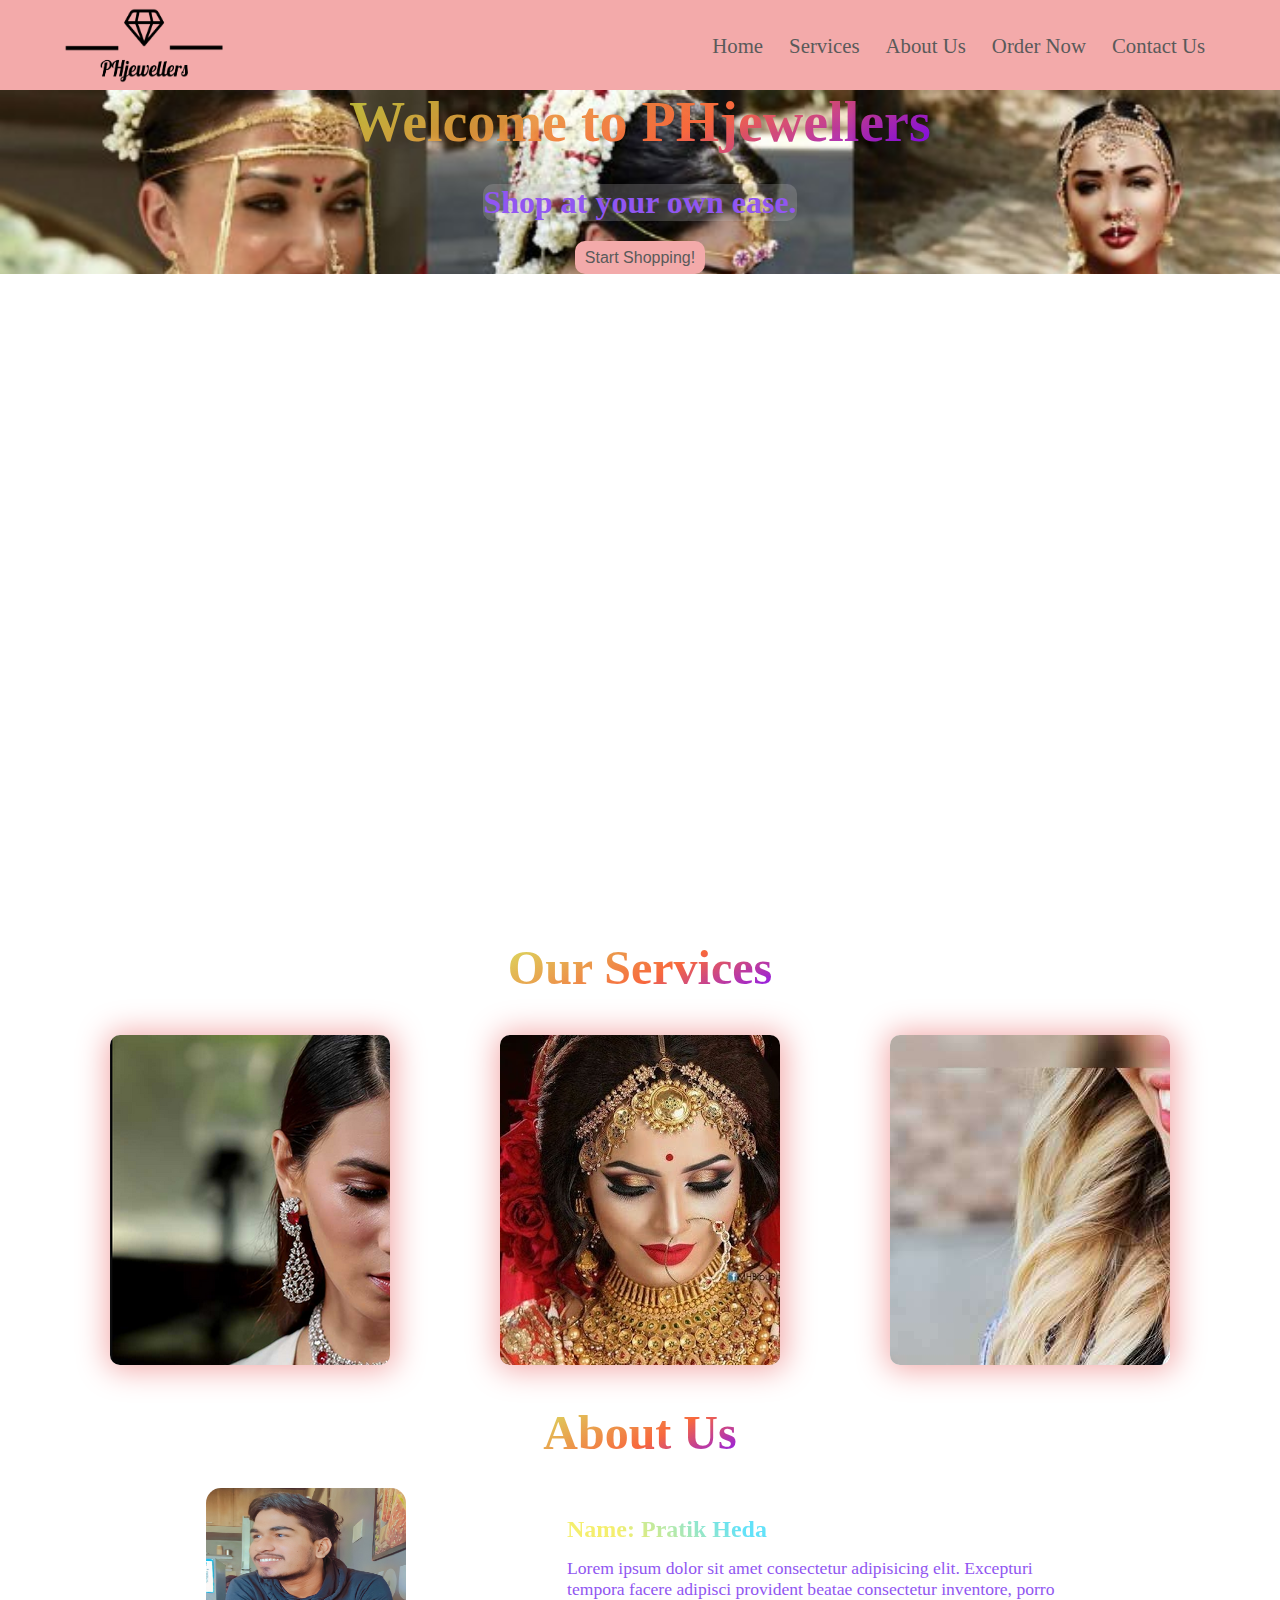
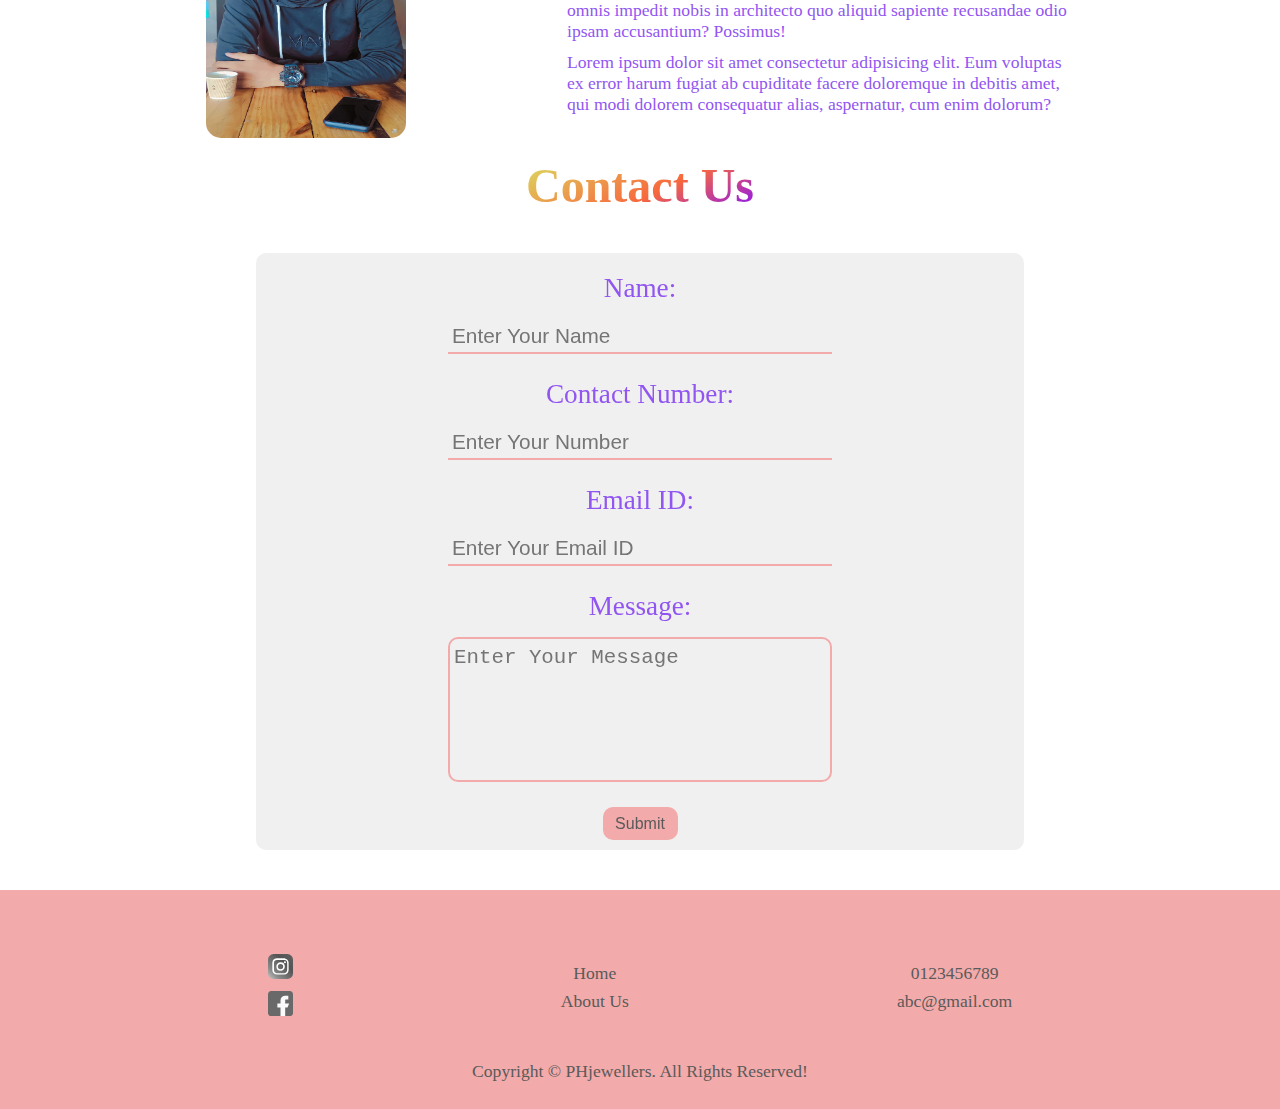
==== commit 9cc151a2: "Bug fixes and theme changes and design change" ====
--- a/index.html
+++ b/index.html
@@ -110,8 +110,7 @@
             <span>Message:</span>
             <textarea name="enquiry-person-message" id="message-of-enquiry-person" cols="30" rows="7" required placeholder="Enter Your Message"></textarea>
 
-            <input type="submit" value="Submit" class="form-submit-btn">
-             <!-- onclick="window.location.href='./order-now.html';" > -->
+            <input type="submit" value="Submit" class="form-submit-btn" onclick="window.location.href='./order-now.html';" >
           <!-- </div> -->
         </form>
       </div>
@@ -122,13 +121,15 @@
           <ul class="footer-nav-menu">
             <li class="footer-nav-menu-option">
               <a href="http://www.instagram.com" target="_blank" rel="noopener noreferrer" class="icons-link-social">
-                <img src="https://img.icons8.com/color/30/000000/instagram-new--v1.png"/>
+                <!-- <img src="https://img.icons8.com/color/30/000000/instagram-new--v1.png"/> -->
+                <img src="./instagram-icon-solid.svg" alt="" class="icon-social">
               </a>
             </li>
 
             <li class="footer-nav-menu-option">
               <a href="http://www.facebook.com" target="_blank" rel="noopener noreferrer" class="icons-link-social">
-                <img src="https://img.icons8.com/fluency/30/000000/facebook-new.png"/>
+                <!-- <img src="https://img.icons8.com/fluency/30/000000/facebook-new.png"/> -->
+                <img src="./facebook-icon-solid.svg" alt="" class="icon-social">
               </a>
             </li>
           </ul>
--- a/style.css
+++ b/style.css
@@ -4,7 +4,7 @@
 
 :root {
   --main-theme-pink: rgb(243, 170, 170);
-  --main-theme-gray: gray;
+  --main-theme-gray: rgb(90 90 90);
   --main-theme-3: rgb(145, 86, 241);
   /* --main-theme-pink: rgb(139, 175, 230); */
   /* --main-theme-gray: rgb(63, 65, 43); */
@@ -12,8 +12,8 @@
   /* --border-color-msg: rgb(49, 68, 70); */
   --form-bg-color: rgba(197, 196, 196, 0.247);
   --gradient-text-color-1: linear-gradient(153deg, rgba(209,217,62,0.8186624991793592) 0%, rgba(248,104,61,1) 59%, rgba(123,0,255,0.9363095580028886) 100%);
-  --gradient-text-color-2: green;
-  --gradient-text-color-3: linear-gradient(0deg, rgba(243,170,170,0.9895308465182948) 55%, rgba(128,128,128,1) 100%);;
+  --gradient-text-color-2: linear-gradient(45deg, rgba(244,238,108,0.9895308465182948) 27%, rgba(98,226,249,1) 83%);
+  --gradient-text-color-3: linear-gradient(0deg, rgba(243,170,170,0.7895308465182948) 55%, rgba(128,128,128,0.5) 100%);;
   /* --gray-color-icon: grayscale(5); */
   /* --gray-color-icon-undo: grayscale(0); */
 }
@@ -35,6 +35,7 @@
 
 .root nav {
   height: 10vh;
+  width: 100%;
   min-height: 60px;
   max-height: 100px;
   display: flex;
@@ -106,6 +107,7 @@
 
 header #home-section {
   height: 100%;
+  width: 100%;
   max-height: fit-content;
   background-image: url(main-header-image-background.jpg);
   background-repeat: no-repeat;
@@ -122,6 +124,9 @@
   flex-direction: column;
   justify-content: flex-start;
   align-items: center;
+  /* background-color: var(--form-bg-color); */
+  /* border-radius: 10px; */
+  /* backdrop-filter: blur(1px); */
 }
 
 header #home-section .home-section-msg h2 {
@@ -155,11 +160,13 @@
   color: var(--main-theme-gray);
   border: 0;
   font-size: 1rem;
+  transition: 0.1s;
 }
 
 header #home-section .home-section-msg #start-shopping-btn:hover {
   transform: scale(1.1);
   color: var(--main-theme-3);
+  transition: 0.2s;
 }
 
 
@@ -214,7 +221,7 @@
   background-repeat: no-repeat;
   background-size: cover;
   overflow: hidden;
-  box-shadow: 10px;
+  box-shadow: 1px 1px 30px 4px var(--main-theme-pink);
 }
 
 #services-section .services-div-section .service-div-1 {
@@ -241,24 +248,27 @@
   top: 100%;
   display: flex;
   flex-direction: column;
-  justify-content: flex-start;
+  justify-content: flex-end;
   /* background-color: var(--form-bg-color); */
-  background-color: var(--gradient-text-color-3);
+  background: var(--gradient-text-color-3);
   backdrop-filter: blur(10px);
   transition: 0.5s;
   padding: 10px;
 }
 
 #services-section .services-div-section .services-tiles:hover .services-tiles-hover-div {
-  top: 40%;
-  transition: 0.5s;
+  top: 0%;
+  transition: 0.7s;
 }
 
 #services-section .services-div-section .services-tiles .services-tiles-hover-div h2 {
   margin: 20px 0;
   line-height: 30px;
   font-size: 2.5rem;
-  color: var(--gradient-text-color-2);
+  background: var(--gradient-text-color-2);
+  background-clip: text;
+  -webkit-background-clip: text;
+  -webkit-text-fill-color: transparent;
 }
 
 #services-section .services-div-section .services-tiles .services-tiles-hover-div span {
@@ -315,9 +325,14 @@
 
 #about-us-section .about-us-section-div .about-us-details h3 {
   /* margin-left: 5px; */
+  display: inline-block;
   margin: 15px 0;
-  color: var(--gradient-text-color-2);
-  text-align: center;
+  font-size: 1.5rem;
+  background: var(--gradient-text-color-2);
+  background-clip: text;
+  -webkit-background-clip: text;
+  -webkit-text-fill-color: transparent;
+  /* text-align: center; */
 }
 
 #about-us-section .about-us-section-div .about-us-details span {
@@ -493,16 +508,23 @@
 .footer-nav ul.footer-nav-menu li.footer-nav-menu-option {
   margin-top: 7px;
   color: var(--main-theme-gray);
+  font-size: 1.1rem;
   /* filter: var(--gray-color); */
   /* color: gray; */
 }
 
-.footer-nav ul.footer-nav-menu li.footer-nav-menu-option a.icons-link-social {
+/* .footer-nav ul.footer-nav-menu li.footer-nav-menu-option a.icons-link-social {
   filter: grayscale(2);
-  /* filter: var(--gray-color-undo); */
-}
-
-.footer-nav ul.footer-nav-menu li.footer-nav-menu-option a.icons-link-social:hover {
+  filter: var(--gray-color-undo);
+} */
+
+.footer-nav ul.footer-nav-menu li.footer-nav-menu-option a.icons-link-social img.icon-social {
+  height: 25px;
+  width: 25px;
+  filter: grayscale(2);
+}
+
+.footer-nav ul.footer-nav-menu li.footer-nav-menu-option a.icons-link-social img.icon-social:hover {
   filter: grayscale(0);
   transition: 0.2s;
 }
@@ -527,6 +549,7 @@
   margin-bottom: 20px;
   color: var(--main-theme-gray);
   text-align: center;
+  font-size: 1.1rem;
 }
 
 
@@ -564,9 +587,9 @@
     width: 240px;
   }
 
-  #services-section .services-div-section .services-tiles:hover .services-tiles-hover-div {
+  /* #services-section .services-div-section .services-tiles:hover .services-tiles-hover-div {
     top: 30%;
-  }
+  } */
 
   #services-section .services-div-section .services-tiles .services-tiles-hover-div h2 {
     font-size: 2rem;
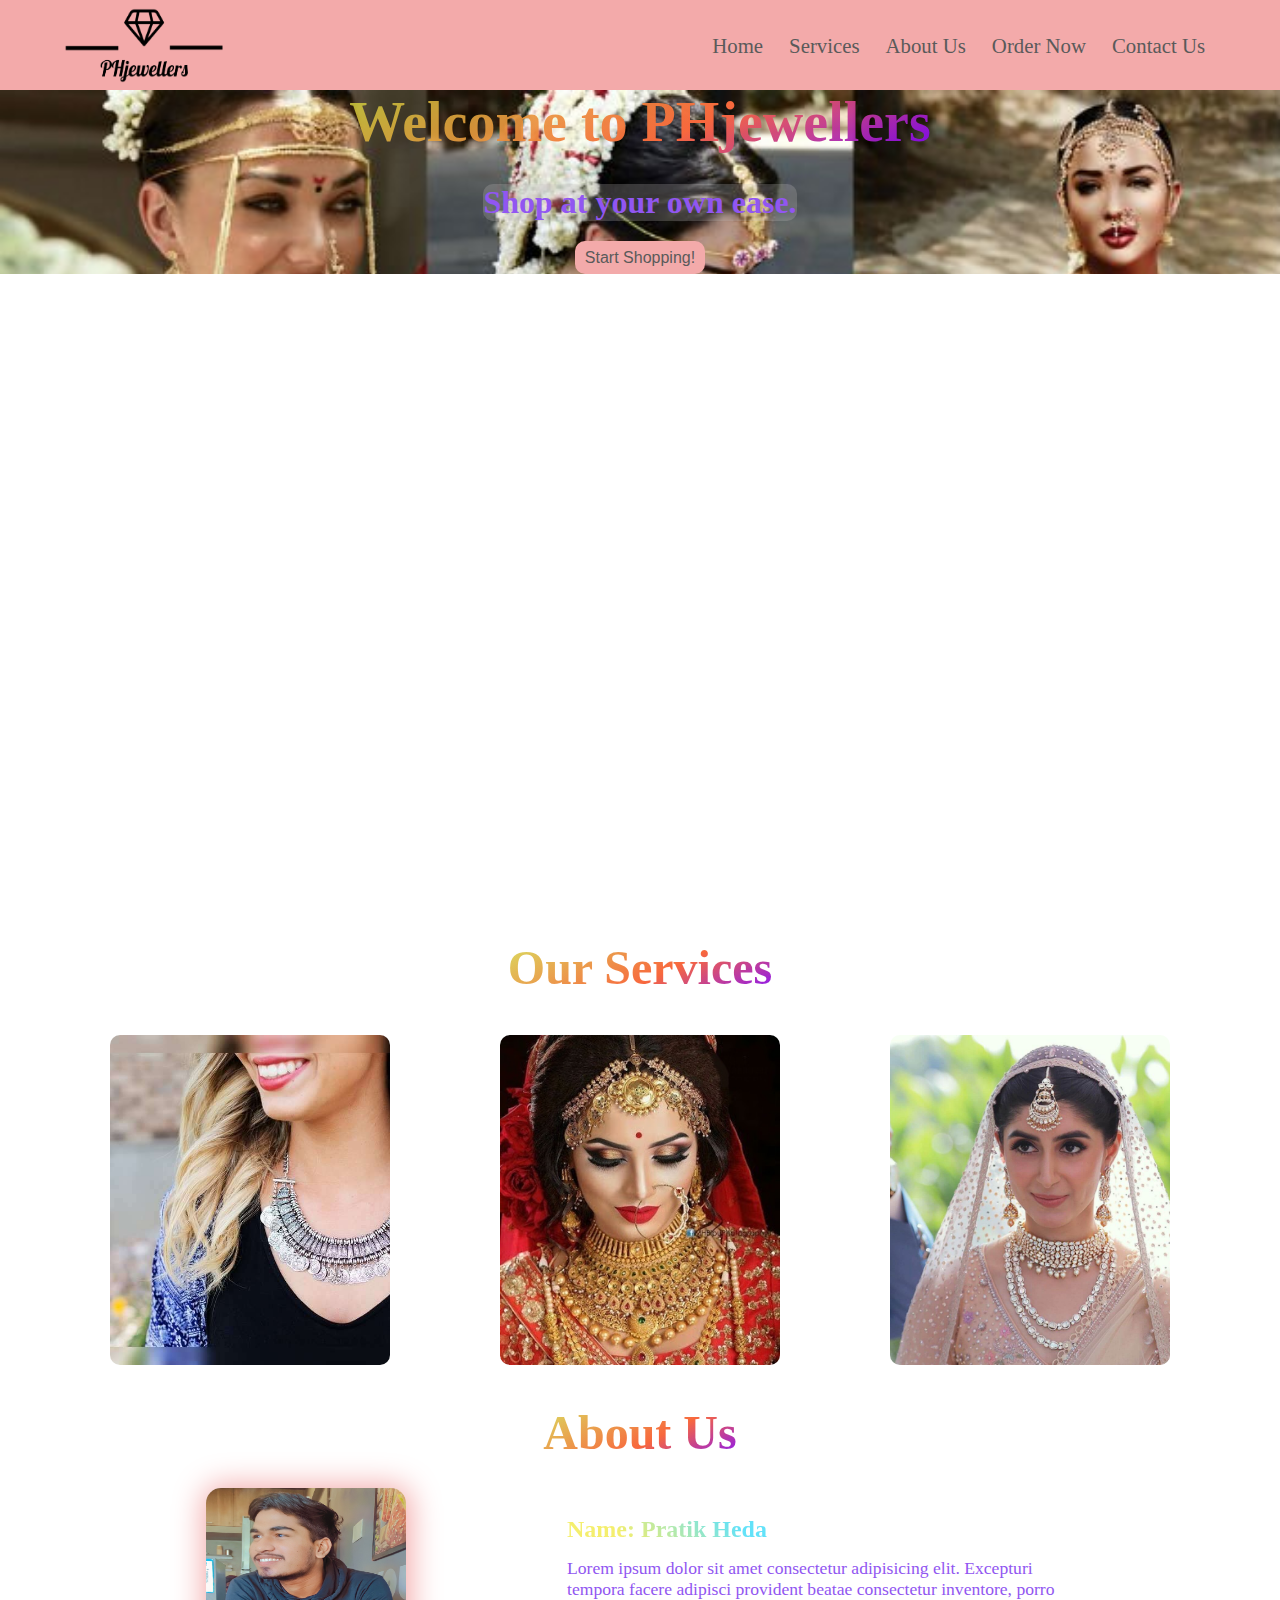
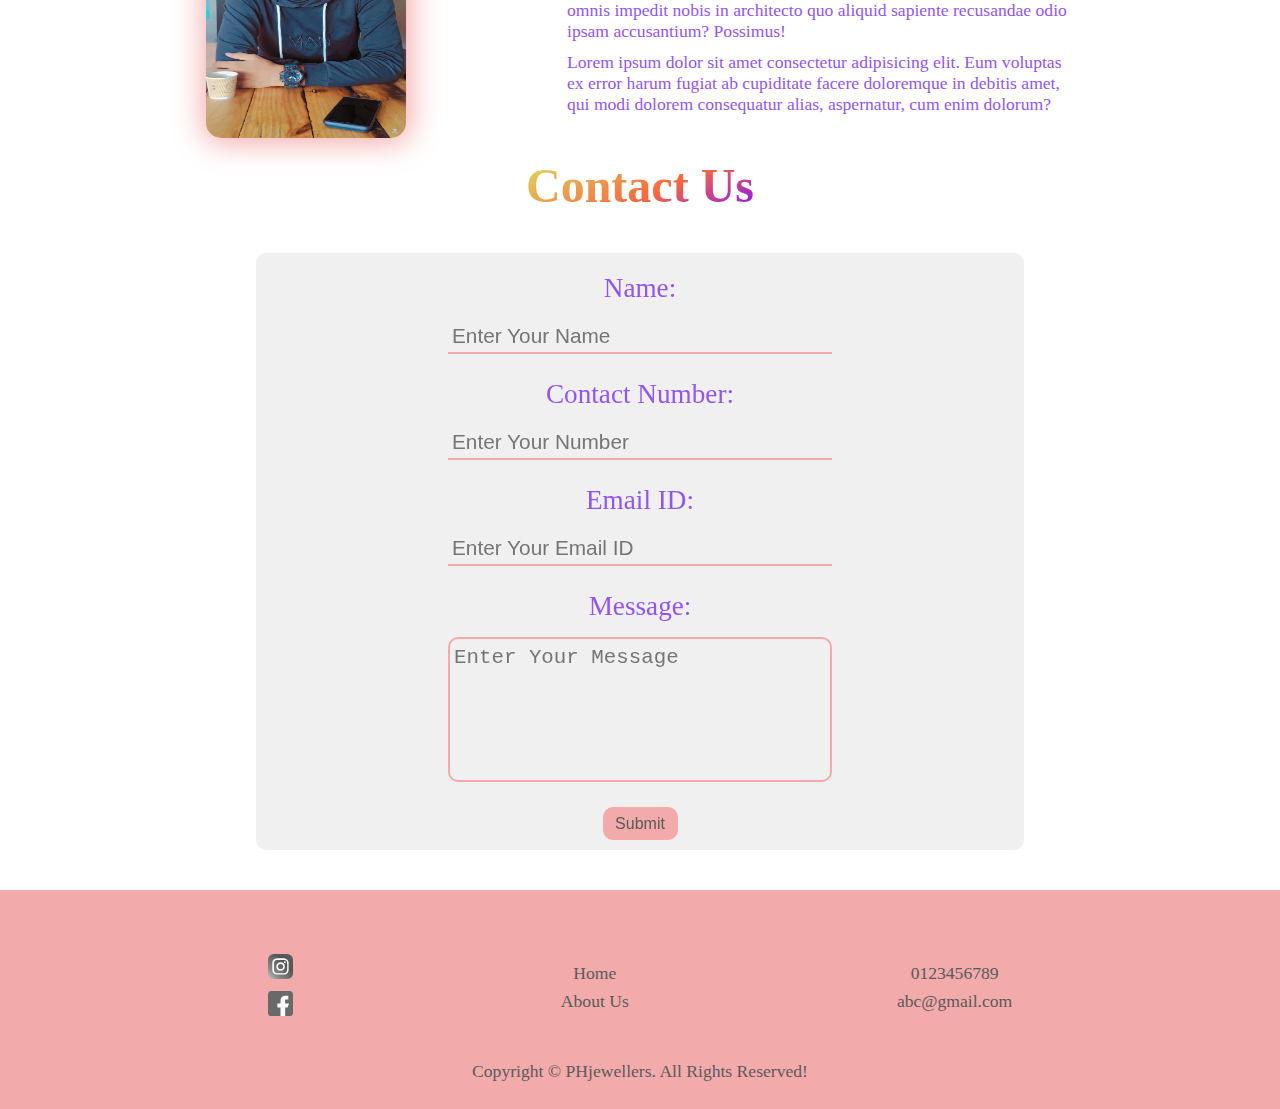
==== commit 97e8ef69: "Changes" ====
--- a/index.html
+++ b/index.html
@@ -15,7 +15,7 @@
       <div class="nav-bar">
         <img class="logo-nav-bar" src="PHjewellers-logos_black_crop.png" alt="PHjewellers">
 
-        <button class="hamburger-nav-menu">
+        <button class="hamburger-nav-menu" onclick="window.location.href='#home-section'">
           <i class="fa-solid fa-bars"></i>
         </button>
         
@@ -52,25 +52,25 @@
         <div class="services-div-section">
           <div class="services-tiles service-div-1">
             <div class="services-tiles-hover-div">
-              <h2>Ornaments.</h2>
-              <span>Price : Rs. 20000/-</span>
-              <span>You can get any types of ornaments from here.</span>
+              <h2>Silver Jewellery</h2>
+              <span>Price : Rs. 9,999/-</span>
+              <span>Your urge to buy best silver jewellery ends here.</span>
             </div>
           </div>
 
           <div class="services-tiles service-div-2">
             <div class="services-tiles-hover-div">
-              <h2>Ornaments.</h2>
-              <span>Price : Rs. 20000/-</span>
-              <span>You can get any types of ornaments from here.</span>
+              <h2>Gold Jewellery</h2>
+              <span>Price : Rs. 19,999/-</span>
+              <span>Your urge to buy best gold jewellery ends here.</span>
             </div>
           </div>
 
           <div class="services-tiles service-div-3">
             <div class="services-tiles-hover-div">
-              <h2>Ornaments.</h2>
-              <span>Price : Rs. 20000/-</span>
-              <span>You can get any types of ornaments from here.</span>
+              <h2>Diamond Jewellery</h2>
+              <span>Price : Rs. 39,999/-</span>
+              <span>Your urge to buy best diamond jewellery ends here.</span>
             </div>
           </div>
         </div>
--- a/style.css
+++ b/style.css
@@ -218,22 +218,28 @@
   border-radius: 10px;
   /* transition: 0.5s; */
   /* background: url(main-header-image-background.jpg); */
+  /* background-repeat: no-repeat; */
+  /* background-size: contain; */
+  overflow: hidden;
+  /* box-shadow: 1px 1px 30px 4px var(--main-theme-pink); */
+}
+
+#services-section .services-div-section .service-div-1 {
+  background: url(Silver-Jewellery-Ornament.jpg);
   background-repeat: no-repeat;
   background-size: cover;
-  overflow: hidden;
-  box-shadow: 1px 1px 30px 4px var(--main-theme-pink);
-}
-
-#services-section .services-div-section .service-div-1 {
-  background: url(Platinum-Jewellery-Ornament.png);
 }
 
 #services-section .services-div-section .service-div-2 {
   background: url(Gold-Jewellery-Ornament.jpg);
+  background-repeat: no-repeat;
+  background-size: cover;
 }
 
 #services-section .services-div-section .service-div-3 {
-  background: url(Silver-Jewellery-Ornament.jpg);
+  background: url(Diamond-Jewellery-Ornament.jpg);
+  background-repeat: no-repeat;
+  background-size: cover;
 }
 
 #services-section .services-div-section .services-tiles:hover {
@@ -256,15 +262,19 @@
   padding: 10px;
 }
 
+#services-section .services-div-section .services-tiles:hover {
+  box-shadow: 1px 1px 30px 10px var(--main-theme-pink);
+}
+
 #services-section .services-div-section .services-tiles:hover .services-tiles-hover-div {
   top: 0%;
-  transition: 0.7s;
+  transition: 0.5s;
 }
 
 #services-section .services-div-section .services-tiles .services-tiles-hover-div h2 {
   margin: 20px 0;
-  line-height: 30px;
-  font-size: 2.5rem;
+  line-height: 40px;
+  font-size: 2.4rem;
   background: var(--gradient-text-color-2);
   background-clip: text;
   -webkit-background-clip: text;
@@ -315,6 +325,7 @@
   background-repeat: no-repeat;
   background-size: cover; */
   border-radius: 15px;
+  box-shadow: 1px 1px 30px 4px var(--main-theme-pink);
 }
 
 main #about-us-section .about-us-section-div .about-us-details {
